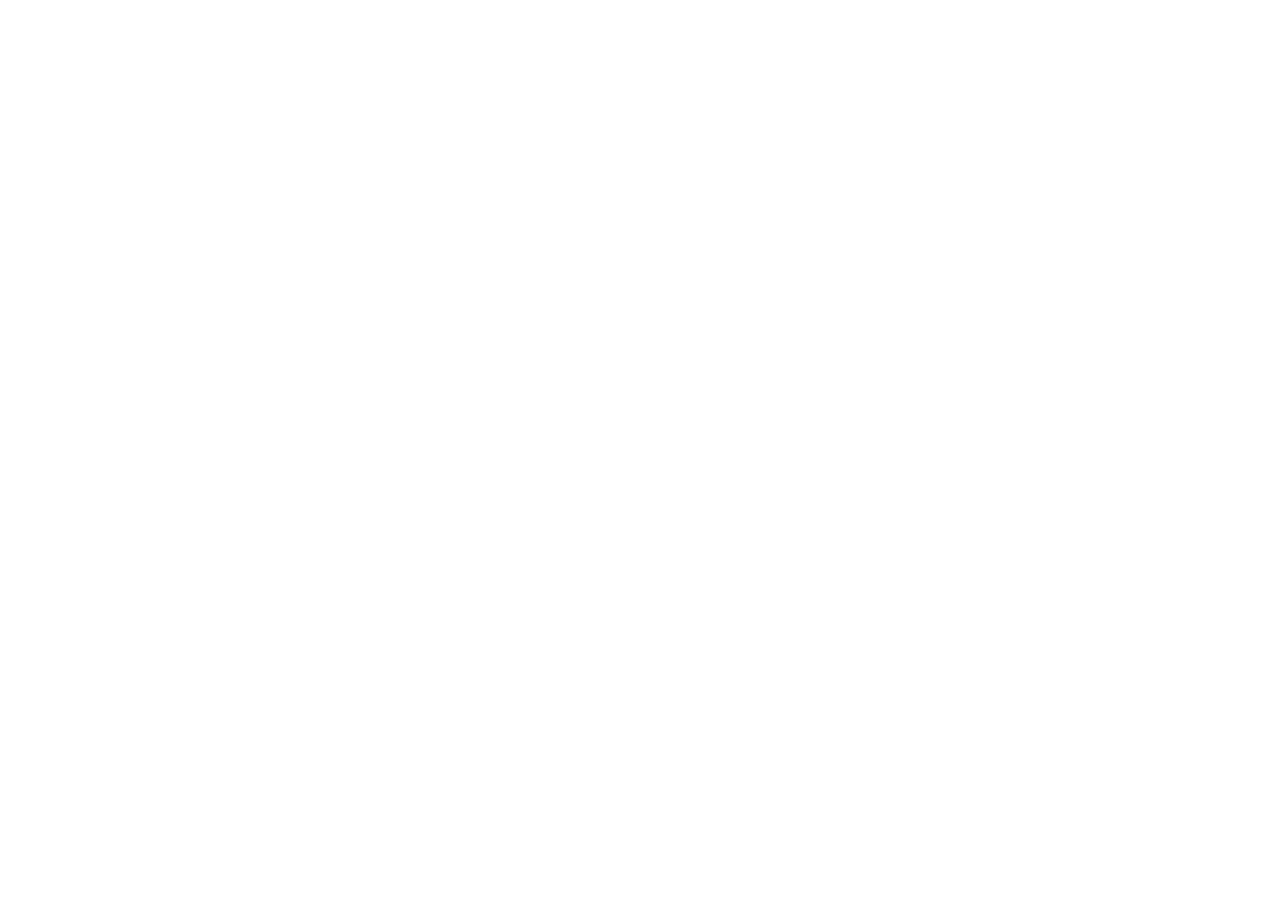
==== docs/index.html @ 14ac7350 "yes" ====
<!DOCTYPE html><html lang="en"><head><link rel="preconnect" href="https://fonts.gstatic.com" crossorigin="">
  <meta charset="utf-8">
  <title>Portfolio</title>
  <base href="/">
  <meta name="viewport" content="width=device-width, initial-scale=1">
  <link rel="icon" type="image/x-icon" href="favicon.ico">
  <style type="text/css">@font-face{font-family:'Poppins';font-style:italic;font-weight:100;font-display:swap;src:url(https://fonts.gstatic.com/s/poppins/v20/pxiAyp8kv8JHgFVrJJLmE0tDMPKhSkFEkm8.woff2) format('woff2');unicode-range:U+0900-097F, U+1CD0-1CF6, U+1CF8-1CF9, U+200C-200D, U+20A8, U+20B9, U+25CC, U+A830-A839, U+A8E0-A8FB;}@font-face{font-family:'Poppins';font-style:italic;font-weight:100;font-display:swap;src:url(https://fonts.gstatic.com/s/poppins/v20/pxiAyp8kv8JHgFVrJJLmE0tMMPKhSkFEkm8.woff2) format('woff2');unicode-range:U+0100-024F, U+0259, U+1E00-1EFF, U+2020, U+20A0-20AB, U+20AD-20CF, U+2113, U+2C60-2C7F, U+A720-A7FF;}@font-face{font-family:'Poppins';font-style:italic;font-weight:100;font-display:swap;src:url(https://fonts.gstatic.com/s/poppins/v20/pxiAyp8kv8JHgFVrJJLmE0tCMPKhSkFE.woff2) format('woff2');unicode-range:U+0000-00FF, U+0131, U+0152-0153, U+02BB-02BC, U+02C6, U+02DA, U+02DC, U+2000-206F, U+2074, U+20AC, U+2122, U+2191, U+2193, U+2212, U+2215, U+FEFF, U+FFFD;}@font-face{font-family:'Poppins';font-style:italic;font-weight:200;font-display:swap;src:url(https://fonts.gstatic.com/s/poppins/v20/pxiDyp8kv8JHgFVrJJLmv1pVFteOYktMqlap.woff2) format('woff2');unicode-range:U+0900-097F, U+1CD0-1CF6, U+1CF8-1CF9, U+200C-200D, U+20A8, U+20B9, U+25CC, U+A830-A839, U+A8E0-A8FB;}@font-face{font-family:'Poppins';font-style:italic;font-weight:200;font-display:swap;src:url(https://fonts.gstatic.com/s/poppins/v20/pxiDyp8kv8JHgFVrJJLmv1pVGdeOYktMqlap.woff2) format('woff2');unicode-range:U+0100-024F, U+0259, U+1E00-1EFF, U+2020, U+20A0-20AB, U+20AD-20CF, U+2113, U+2C60-2C7F, U+A720-A7FF;}@font-face{font-family:'Poppins';font-style:italic;font-weight:200;font-display:swap;src:url(https://fonts.gstatic.com/s/poppins/v20/pxiDyp8kv8JHgFVrJJLmv1pVF9eOYktMqg.woff2) format('woff2');unicode-range:U+0000-00FF, U+0131, U+0152-0153, U+02BB-02BC, U+02C6, U+02DA, U+02DC, U+2000-206F, U+2074, U+20AC, U+2122, U+2191, U+2193, U+2212, U+2215, U+FEFF, U+FFFD;}@font-face{font-family:'Poppins';font-style:italic;font-weight:300;font-display:swap;src:url(https://fonts.gstatic.com/s/poppins/v20/pxiDyp8kv8JHgFVrJJLm21lVFteOYktMqlap.woff2) format('woff2');unicode-range:U+0900-097F, U+1CD0-1CF6, U+1CF8-1CF9, U+200C-200D, U+20A8, U+20B9, U+25CC, U+A830-A839, U+A8E0-A8FB;}@font-face{font-family:'Poppins';font-style:italic;font-weight:300;font-display:swap;src:url(https://fonts.gstatic.com/s/poppins/v20/pxiDyp8kv8JHgFVrJJLm21lVGdeOYktMqlap.woff2) format('woff2');unicode-range:U+0100-024F, U+0259, U+1E00-1EFF, U+2020, U+20A0-20AB, U+20AD-20CF, U+2113, U+2C60-2C7F, U+A720-A7FF;}@font-face{font-family:'Poppins';font-style:italic;font-weight:300;font-display:swap;src:url(https://fonts.gstatic.com/s/poppins/v20/pxiDyp8kv8JHgFVrJJLm21lVF9eOYktMqg.woff2) format('woff2');unicode-range:U+0000-00FF, U+0131, U+0152-0153, U+02BB-02BC, U+02C6, U+02DA, U+02DC, U+2000-206F, U+2074, U+20AC, U+2122, U+2191, U+2193, U+2212, U+2215, U+FEFF, U+FFFD;}@font-face{font-family:'Poppins';font-style:italic;font-weight:400;font-display:swap;src:url(https://fonts.gstatic.com/s/poppins/v20/pxiGyp8kv8JHgFVrJJLucXtAOvWDSHFF.woff2) format('woff2');unicode-range:U+0900-097F, U+1CD0-1CF6, U+1CF8-1CF9, U+200C-200D, U+20A8, U+20B9, U+25CC, U+A830-A839, U+A8E0-A8FB;}@font-face{font-family:'Poppins';font-style:italic;font-weight:400;font-display:swap;src:url(https://fonts.gstatic.com/s/poppins/v20/pxiGyp8kv8JHgFVrJJLufntAOvWDSHFF.woff2) format('woff2');unicode-range:U+0100-024F, U+0259, U+1E00-1EFF, U+2020, U+20A0-20AB, U+20AD-20CF, U+2113, U+2C60-2C7F, U+A720-A7FF;}@font-face{font-family:'Poppins';font-style:italic;font-weight:400;font-display:swap;src:url(https://fonts.gstatic.com/s/poppins/v20/pxiGyp8kv8JHgFVrJJLucHtAOvWDSA.woff2) format('woff2');unicode-range:U+0000-00FF, U+0131, U+0152-0153, U+02BB-02BC, U+02C6, U+02DA, U+02DC, U+2000-206F, U+2074, U+20AC, U+2122, U+2191, U+2193, U+2212, U+2215, U+FEFF, U+FFFD;}@font-face{font-family:'Poppins';font-style:italic;font-weight:500;font-display:swap;src:url(https://fonts.gstatic.com/s/poppins/v20/pxiDyp8kv8JHgFVrJJLmg1hVFteOYktMqlap.woff2) format('woff2');unicode-range:U+0900-097F, U+1CD0-1CF6, U+1CF8-1CF9, U+200C-200D, U+20A8, U+20B9, U+25CC, U+A830-A839, U+A8E0-A8FB;}@font-face{font-family:'Poppins';font-style:italic;font-weight:500;font-display:swap;src:url(https://fonts.gstatic.com/s/poppins/v20/pxiDyp8kv8JHgFVrJJLmg1hVGdeOYktMqlap.woff2) format('woff2');unicode-range:U+0100-024F, U+0259, U+1E00-1EFF, U+2020, U+20A0-20AB, U+20AD-20CF, U+2113, U+2C60-2C7F, U+A720-A7FF;}@font-face{font-family:'Poppins';font-style:italic;font-weight:500;font-display:swap;src:url(https://fonts.gstatic.com/s/poppins/v20/pxiDyp8kv8JHgFVrJJLmg1hVF9eOYktMqg.woff2) format('woff2');unicode-range:U+0000-00FF, U+0131, U+0152-0153, U+02BB-02BC, U+02C6, U+02DA, U+02DC, U+2000-206F, U+2074, U+20AC, U+2122, U+2191, U+2193, U+2212, U+2215, U+FEFF, U+FFFD;}@font-face{font-family:'Poppins';font-style:italic;font-weight:600;font-display:swap;src:url(https://fonts.gstatic.com/s/poppins/v20/pxiDyp8kv8JHgFVrJJLmr19VFteOYktMqlap.woff2) format('woff2');unicode-range:U+0900-097F, U+1CD0-1CF6, U+1CF8-1CF9, U+200C-200D, U+20A8, U+20B9, U+25CC, U+A830-A839, U+A8E0-A8FB;}@font-face{font-family:'Poppins';font-style:italic;font-weight:600;font-display:swap;src:url(https://fonts.gstatic.com/s/poppins/v20/pxiDyp8kv8JHgFVrJJLmr19VGdeOYktMqlap.woff2) format('woff2');unicode-range:U+0100-024F, U+0259, U+1E00-1EFF, U+2020, U+20A0-20AB, U+20AD-20CF, U+2113, U+2C60-2C7F, U+A720-A7FF;}@font-face{font-family:'Poppins';font-style:italic;font-weight:600;font-display:swap;src:url(https://fonts.gstatic.com/s/poppins/v20/pxiDyp8kv8JHgFVrJJLmr19VF9eOYktMqg.woff2) format('woff2');unicode-range:U+0000-00FF, U+0131, U+0152-0153, U+02BB-02BC, U+02C6, U+02DA, U+02DC, U+2000-206F, U+2074, U+20AC, U+2122, U+2191, U+2193, U+2212, U+2215, U+FEFF, U+FFFD;}@font-face{font-family:'Poppins';font-style:italic;font-weight:700;font-display:swap;src:url(https://fonts.gstatic.com/s/poppins/v20/pxiDyp8kv8JHgFVrJJLmy15VFteOYktMqlap.woff2) format('woff2');unicode-range:U+0900-097F, U+1CD0-1CF6, U+1CF8-1CF9, U+200C-200D, U+20A8, U+20B9, U+25CC, U+A830-A839, U+A8E0-A8FB;}@font-face{font-family:'Poppins';font-style:italic;font-weight:700;font-display:swap;src:url(https://fonts.gstatic.com/s/poppins/v20/pxiDyp8kv8JHgFVrJJLmy15VGdeOYktMqlap.woff2) format('woff2');unicode-range:U+0100-024F, U+0259, U+1E00-1EFF, U+2020, U+20A0-20AB, U+20AD-20CF, U+2113, U+2C60-2C7F, U+A720-A7FF;}@font-face{font-family:'Poppins';font-style:italic;font-weight:700;font-display:swap;src:url(https://fonts.gstatic.com/s/poppins/v20/pxiDyp8kv8JHgFVrJJLmy15VF9eOYktMqg.woff2) format('woff2');unicode-range:U+0000-00FF, U+0131, U+0152-0153, U+02BB-02BC, U+02C6, U+02DA, U+02DC, U+2000-206F, U+2074, U+20AC, U+2122, U+2191, U+2193, U+2212, U+2215, U+FEFF, U+FFFD;}@font-face{font-family:'Poppins';font-style:italic;font-weight:800;font-display:swap;src:url(https://fonts.gstatic.com/s/poppins/v20/pxiDyp8kv8JHgFVrJJLm111VFteOYktMqlap.woff2) format('woff2');unicode-range:U+0900-097F, U+1CD0-1CF6, U+1CF8-1CF9, U+200C-200D, U+20A8, U+20B9, U+25CC, U+A830-A839, U+A8E0-A8FB;}@font-face{font-family:'Poppins';font-style:italic;font-weight:800;font-display:swap;src:url(https://fonts.gstatic.com/s/poppins/v20/pxiDyp8kv8JHgFVrJJLm111VGdeOYktMqlap.woff2) format('woff2');unicode-range:U+0100-024F, U+0259, U+1E00-1EFF, U+2020, U+20A0-20AB, U+20AD-20CF, U+2113, U+2C60-2C7F, U+A720-A7FF;}@font-face{font-family:'Poppins';font-style:italic;font-weight:800;font-display:swap;src:url(https://fonts.gstatic.com/s/poppins/v20/pxiDyp8kv8JHgFVrJJLm111VF9eOYktMqg.woff2) format('woff2');unicode-range:U+0000-00FF, U+0131, U+0152-0153, U+02BB-02BC, U+02C6, U+02DA, U+02DC, U+2000-206F, U+2074, U+20AC, U+2122, U+2191, U+2193, U+2212, U+2215, U+FEFF, U+FFFD;}@font-face{font-family:'Poppins';font-style:italic;font-weight:900;font-display:swap;src:url(https://fonts.gstatic.com/s/poppins/v20/pxiDyp8kv8JHgFVrJJLm81xVFteOYktMqlap.woff2) format('woff2');unicode-range:U+0900-097F, U+1CD0-1CF6, U+1CF8-1CF9, U+200C-200D, U+20A8, U+20B9, U+25CC, U+A830-A839, U+A8E0-A8FB;}@font-face{font-family:'Poppins';font-style:italic;font-weight:900;font-display:swap;src:url(https://fonts.gstatic.com/s/poppins/v20/pxiDyp8kv8JHgFVrJJLm81xVGdeOYktMqlap.woff2) format('woff2');unicode-range:U+0100-024F, U+0259, U+1E00-1EFF, U+2020, U+20A0-20AB, U+20AD-20CF, U+2113, U+2C60-2C7F, U+A720-A7FF;}@font-face{font-family:'Poppins';font-style:italic;font-weight:900;font-display:swap;src:url(https://fonts.gstatic.com/s/poppins/v20/pxiDyp8kv8JHgFVrJJLm81xVF9eOYktMqg.woff2) format('woff2');unicode-range:U+0000-00FF, U+0131, U+0152-0153, U+02BB-02BC, U+02C6, U+02DA, U+02DC, U+2000-206F, U+2074, U+20AC, U+2122, U+2191, U+2193, U+2212, U+2215, U+FEFF, U+FFFD;}@font-face{font-family:'Poppins';font-style:normal;font-weight:100;font-display:swap;src:url(https://fonts.gstatic.com/s/poppins/v20/pxiGyp8kv8JHgFVrLPTucXtAOvWDSHFF.woff2) format('woff2');unicode-range:U+0900-097F, U+1CD0-1CF6, U+1CF8-1CF9, U+200C-200D, U+20A8, U+20B9, U+25CC, U+A830-A839, U+A8E0-A8FB;}@font-face{font-family:'Poppins';font-style:normal;font-weight:100;font-display:swap;src:url(https://fonts.gstatic.com/s/poppins/v20/pxiGyp8kv8JHgFVrLPTufntAOvWDSHFF.woff2) format('woff2');unicode-range:U+0100-024F, U+0259, U+1E00-1EFF, U+2020, U+20A0-20AB, U+20AD-20CF, U+2113, U+2C60-2C7F, U+A720-A7FF;}@font-face{font-family:'Poppins';font-style:normal;font-weight:100;font-display:swap;src:url(https://fonts.gstatic.com/s/poppins/v20/pxiGyp8kv8JHgFVrLPTucHtAOvWDSA.woff2) format('woff2');unicode-range:U+0000-00FF, U+0131, U+0152-0153, U+02BB-02BC, U+02C6, U+02DA, U+02DC, U+2000-206F, U+2074, U+20AC, U+2122, U+2191, U+2193, U+2212, U+2215, U+FEFF, U+FFFD;}@font-face{font-family:'Poppins';font-style:normal;font-weight:200;font-display:swap;src:url(https://fonts.gstatic.com/s/poppins/v20/pxiByp8kv8JHgFVrLFj_Z11lFd2JQEl8qw.woff2) format('woff2');unicode-range:U+0900-097F, U+1CD0-1CF6, U+1CF8-1CF9, U+200C-200D, U+20A8, U+20B9, U+25CC, U+A830-A839, U+A8E0-A8FB;}@font-face{font-family:'Poppins';font-style:normal;font-weight:200;font-display:swap;src:url(https://fonts.gstatic.com/s/poppins/v20/pxiByp8kv8JHgFVrLFj_Z1JlFd2JQEl8qw.woff2) format('woff2');unicode-range:U+0100-024F, U+0259, U+1E00-1EFF, U+2020, U+20A0-20AB, U+20AD-20CF, U+2113, U+2C60-2C7F, U+A720-A7FF;}@font-face{font-family:'Poppins';font-style:normal;font-weight:200;font-display:swap;src:url(https://fonts.gstatic.com/s/poppins/v20/pxiByp8kv8JHgFVrLFj_Z1xlFd2JQEk.woff2) format('woff2');unicode-range:U+0000-00FF, U+0131, U+0152-0153, U+02BB-02BC, U+02C6, U+02DA, U+02DC, U+2000-206F, U+2074, U+20AC, U+2122, U+2191, U+2193, U+2212, U+2215, U+FEFF, U+FFFD;}@font-face{font-family:'Poppins';font-style:normal;font-weight:300;font-display:swap;src:url(https://fonts.gstatic.com/s/poppins/v20/pxiByp8kv8JHgFVrLDz8Z11lFd2JQEl8qw.woff2) format('woff2');unicode-range:U+0900-097F, U+1CD0-1CF6, U+1CF8-1CF9, U+200C-200D, U+20A8, U+20B9, U+25CC, U+A830-A839, U+A8E0-A8FB;}@font-face{font-family:'Poppins';font-style:normal;font-weight:300;font-display:swap;src:url(https://fonts.gstatic.com/s/poppins/v20/pxiByp8kv8JHgFVrLDz8Z1JlFd2JQEl8qw.woff2) format('woff2');unicode-range:U+0100-024F, U+0259, U+1E00-1EFF, U+2020, U+20A0-20AB, U+20AD-20CF, U+2113, U+2C60-2C7F, U+A720-A7FF;}@font-face{font-family:'Poppins';font-style:normal;font-weight:300;font-display:swap;src:url(https://fonts.gstatic.com/s/poppins/v20/pxiByp8kv8JHgFVrLDz8Z1xlFd2JQEk.woff2) format('woff2');unicode-range:U+0000-00FF, U+0131, U+0152-0153, U+02BB-02BC, U+02C6, U+02DA, U+02DC, U+2000-206F, U+2074, U+20AC, U+2122, U+2191, U+2193, U+2212, U+2215, U+FEFF, U+FFFD;}@font-face{font-family:'Poppins';font-style:normal;font-weight:400;font-display:swap;src:url(https://fonts.gstatic.com/s/poppins/v20/pxiEyp8kv8JHgFVrJJbecnFHGPezSQ.woff2) format('woff2');unicode-range:U+0900-097F, U+1CD0-1CF6, U+1CF8-1CF9, U+200C-200D, U+20A8, U+20B9, U+25CC, U+A830-A839, U+A8E0-A8FB;}@font-face{font-family:'Poppins';font-style:normal;font-weight:400;font-display:swap;src:url(https://fonts.gstatic.com/s/poppins/v20/pxiEyp8kv8JHgFVrJJnecnFHGPezSQ.woff2) format('woff2');unicode-range:U+0100-024F, U+0259, U+1E00-1EFF, U+2020, U+20A0-20AB, U+20AD-20CF, U+2113, U+2C60-2C7F, U+A720-A7FF;}@font-face{font-family:'Poppins';font-style:normal;font-weight:400;font-display:swap;src:url(https://fonts.gstatic.com/s/poppins/v20/pxiEyp8kv8JHgFVrJJfecnFHGPc.woff2) format('woff2');unicode-range:U+0000-00FF, U+0131, U+0152-0153, U+02BB-02BC, U+02C6, U+02DA, U+02DC, U+2000-206F, U+2074, U+20AC, U+2122, U+2191, U+2193, U+2212, U+2215, U+FEFF, U+FFFD;}@font-face{font-family:'Poppins';font-style:normal;font-weight:500;font-display:swap;src:url(https://fonts.gstatic.com/s/poppins/v20/pxiByp8kv8JHgFVrLGT9Z11lFd2JQEl8qw.woff2) format('woff2');unicode-range:U+0900-097F, U+1CD0-1CF6, U+1CF8-1CF9, U+200C-200D, U+20A8, U+20B9, U+25CC, U+A830-A839, U+A8E0-A8FB;}@font-face{font-family:'Poppins';font-style:normal;font-weight:500;font-display:swap;src:url(https://fonts.gstatic.com/s/poppins/v20/pxiByp8kv8JHgFVrLGT9Z1JlFd2JQEl8qw.woff2) format('woff2');unicode-range:U+0100-024F, U+0259, U+1E00-1EFF, U+2020, U+20A0-20AB, U+20AD-20CF, U+2113, U+2C60-2C7F, U+A720-A7FF;}@font-face{font-family:'Poppins';font-style:normal;font-weight:500;font-display:swap;src:url(https://fonts.gstatic.com/s/poppins/v20/pxiByp8kv8JHgFVrLGT9Z1xlFd2JQEk.woff2) format('woff2');unicode-range:U+0000-00FF, U+0131, U+0152-0153, U+02BB-02BC, U+02C6, U+02DA, U+02DC, U+2000-206F, U+2074, U+20AC, U+2122, U+2191, U+2193, U+2212, U+2215, U+FEFF, U+FFFD;}@font-face{font-family:'Poppins';font-style:normal;font-weight:600;font-display:swap;src:url(https://fonts.gstatic.com/s/poppins/v20/pxiByp8kv8JHgFVrLEj6Z11lFd2JQEl8qw.woff2) format('woff2');unicode-range:U+0900-097F, U+1CD0-1CF6, U+1CF8-1CF9, U+200C-200D, U+20A8, U+20B9, U+25CC, U+A830-A839, U+A8E0-A8FB;}@font-face{font-family:'Poppins';font-style:normal;font-weight:600;font-display:swap;src:url(https://fonts.gstatic.com/s/poppins/v20/pxiByp8kv8JHgFVrLEj6Z1JlFd2JQEl8qw.woff2) format('woff2');unicode-range:U+0100-024F, U+0259, U+1E00-1EFF, U+2020, U+20A0-20AB, U+20AD-20CF, U+2113, U+2C60-2C7F, U+A720-A7FF;}@font-face{font-family:'Poppins';font-style:normal;font-weight:600;font-display:swap;src:url(https://fonts.gstatic.com/s/poppins/v20/pxiByp8kv8JHgFVrLEj6Z1xlFd2JQEk.woff2) format('woff2');unicode-range:U+0000-00FF, U+0131, U+0152-0153, U+02BB-02BC, U+02C6, U+02DA, U+02DC, U+2000-206F, U+2074, U+20AC, U+2122, U+2191, U+2193, U+2212, U+2215, U+FEFF, U+FFFD;}@font-face{font-family:'Poppins';font-style:normal;font-weight:700;font-display:swap;src:url(https://fonts.gstatic.com/s/poppins/v20/pxiByp8kv8JHgFVrLCz7Z11lFd2JQEl8qw.woff2) format('woff2');unicode-range:U+0900-097F, U+1CD0-1CF6, U+1CF8-1CF9, U+200C-200D, U+20A8, U+20B9, U+25CC, U+A830-A839, U+A8E0-A8FB;}@font-face{font-family:'Poppins';font-style:normal;font-weight:700;font-display:swap;src:url(https://fonts.gstatic.com/s/poppins/v20/pxiByp8kv8JHgFVrLCz7Z1JlFd2JQEl8qw.woff2) format('woff2');unicode-range:U+0100-024F, U+0259, U+1E00-1EFF, U+2020, U+20A0-20AB, U+20AD-20CF, U+2113, U+2C60-2C7F, U+A720-A7FF;}@font-face{font-family:'Poppins';font-style:normal;font-weight:700;font-display:swap;src:url(https://fonts.gstatic.com/s/poppins/v20/pxiByp8kv8JHgFVrLCz7Z1xlFd2JQEk.woff2) format('woff2');unicode-range:U+0000-00FF, U+0131, U+0152-0153, U+02BB-02BC, U+02C6, U+02DA, U+02DC, U+2000-206F, U+2074, U+20AC, U+2122, U+2191, U+2193, U+2212, U+2215, U+FEFF, U+FFFD;}@font-face{font-family:'Poppins';font-style:normal;font-weight:800;font-display:swap;src:url(https://fonts.gstatic.com/s/poppins/v20/pxiByp8kv8JHgFVrLDD4Z11lFd2JQEl8qw.woff2) format('woff2');unicode-range:U+0900-097F, U+1CD0-1CF6, U+1CF8-1CF9, U+200C-200D, U+20A8, U+20B9, U+25CC, U+A830-A839, U+A8E0-A8FB;}@font-face{font-family:'Poppins';font-style:normal;font-weight:800;font-display:swap;src:url(https://fonts.gstatic.com/s/poppins/v20/pxiByp8kv8JHgFVrLDD4Z1JlFd2JQEl8qw.woff2) format('woff2');unicode-range:U+0100-024F, U+0259, U+1E00-1EFF, U+2020, U+20A0-20AB, U+20AD-20CF, U+2113, U+2C60-2C7F, U+A720-A7FF;}@font-face{font-family:'Poppins';font-style:normal;font-weight:800;font-display:swap;src:url(https://fonts.gstatic.com/s/poppins/v20/pxiByp8kv8JHgFVrLDD4Z1xlFd2JQEk.woff2) format('woff2');unicode-range:U+0000-00FF, U+0131, U+0152-0153, U+02BB-02BC, U+02C6, U+02DA, U+02DC, U+2000-206F, U+2074, U+20AC, U+2122, U+2191, U+2193, U+2212, U+2215, U+FEFF, U+FFFD;}@font-face{font-family:'Poppins';font-style:normal;font-weight:900;font-display:swap;src:url(https://fonts.gstatic.com/s/poppins/v20/pxiByp8kv8JHgFVrLBT5Z11lFd2JQEl8qw.woff2) format('woff2');unicode-range:U+0900-097F, U+1CD0-1CF6, U+1CF8-1CF9, U+200C-200D, U+20A8, U+20B9, U+25CC, U+A830-A839, U+A8E0-A8FB;}@font-face{font-family:'Poppins';font-style:normal;font-weight:900;font-display:swap;src:url(https://fonts.gstatic.com/s/poppins/v20/pxiByp8kv8JHgFVrLBT5Z1JlFd2JQEl8qw.woff2) format('woff2');unicode-range:U+0100-024F, U+0259, U+1E00-1EFF, U+2020, U+20A0-20AB, U+20AD-20CF, U+2113, U+2C60-2C7F, U+A720-A7FF;}@font-face{font-family:'Poppins';font-style:normal;font-weight:900;font-display:swap;src:url(https://fonts.gstatic.com/s/poppins/v20/pxiByp8kv8JHgFVrLBT5Z1xlFd2JQEk.woff2) format('woff2');unicode-range:U+0000-00FF, U+0131, U+0152-0153, U+02BB-02BC, U+02C6, U+02DA, U+02DC, U+2000-206F, U+2074, U+20AC, U+2122, U+2191, U+2193, U+2212, U+2215, U+FEFF, U+FFFD;}@font-face{font-family:'Roboto Condensed';font-style:italic;font-weight:300;font-display:swap;src:url(https://fonts.gstatic.com/s/robotocondensed/v25/ieVg2ZhZI2eCN5jzbjEETS9weq8-19eDpCEoYNNZUSdy4ehI.woff2) format('woff2');unicode-range:U+0460-052F, U+1C80-1C88, U+20B4, U+2DE0-2DFF, U+A640-A69F, U+FE2E-FE2F;}@font-face{font-family:'Roboto Condensed';font-style:italic;font-weight:300;font-display:swap;src:url(https://fonts.gstatic.com/s/robotocondensed/v25/ieVg2ZhZI2eCN5jzbjEETS9weq8-19eDpCEoadNZUSdy4ehI.woff2) format('woff2');unicode-range:U+0301, U+0400-045F, U+0490-0491, U+04B0-04B1, U+2116;}@font-face{font-family:'Roboto Condensed';font-style:italic;font-weight:300;font-display:swap;src:url(https://fonts.gstatic.com/s/robotocondensed/v25/ieVg2ZhZI2eCN5jzbjEETS9weq8-19eDpCEoYdNZUSdy4ehI.woff2) format('woff2');unicode-range:U+1F00-1FFF;}@font-face{font-family:'Roboto Condensed';font-style:italic;font-weight:300;font-display:swap;src:url(https://fonts.gstatic.com/s/robotocondensed/v25/ieVg2ZhZI2eCN5jzbjEETS9weq8-19eDpCEobtNZUSdy4ehI.woff2) format('woff2');unicode-range:U+0370-03FF;}@font-face{font-family:'Roboto Condensed';font-style:italic;font-weight:300;font-display:swap;src:url(https://fonts.gstatic.com/s/robotocondensed/v25/ieVg2ZhZI2eCN5jzbjEETS9weq8-19eDpCEoYtNZUSdy4ehI.woff2) format('woff2');unicode-range:U+0102-0103, U+0110-0111, U+0128-0129, U+0168-0169, U+01A0-01A1, U+01AF-01B0, U+1EA0-1EF9, U+20AB;}@font-face{font-family:'Roboto Condensed';font-style:italic;font-weight:300;font-display:swap;src:url(https://fonts.gstatic.com/s/robotocondensed/v25/ieVg2ZhZI2eCN5jzbjEETS9weq8-19eDpCEoY9NZUSdy4ehI.woff2) format('woff2');unicode-range:U+0100-024F, U+0259, U+1E00-1EFF, U+2020, U+20A0-20AB, U+20AD-20CF, U+2113, U+2C60-2C7F, U+A720-A7FF;}@font-face{font-family:'Roboto Condensed';font-style:italic;font-weight:300;font-display:swap;src:url(https://fonts.gstatic.com/s/robotocondensed/v25/ieVg2ZhZI2eCN5jzbjEETS9weq8-19eDpCEobdNZUSdy4Q.woff2) format('woff2');unicode-range:U+0000-00FF, U+0131, U+0152-0153, U+02BB-02BC, U+02C6, U+02DA, U+02DC, U+2000-206F, U+2074, U+20AC, U+2122, U+2191, U+2193, U+2212, U+2215, U+FEFF, U+FFFD;}@font-face{font-family:'Roboto Condensed';font-style:italic;font-weight:400;font-display:swap;src:url(https://fonts.gstatic.com/s/robotocondensed/v25/ieVj2ZhZI2eCN5jzbjEETS9weq8-19eLAgM9QPFUex17.woff2) format('woff2');unicode-range:U+0460-052F, U+1C80-1C88, U+20B4, U+2DE0-2DFF, U+A640-A69F, U+FE2E-FE2F;}@font-face{font-family:'Roboto Condensed';font-style:italic;font-weight:400;font-display:swap;src:url(https://fonts.gstatic.com/s/robotocondensed/v25/ieVj2ZhZI2eCN5jzbjEETS9weq8-19eLCwM9QPFUex17.woff2) format('woff2');unicode-range:U+0301, U+0400-045F, U+0490-0491, U+04B0-04B1, U+2116;}@font-face{font-family:'Roboto Condensed';font-style:italic;font-weight:400;font-display:swap;src:url(https://fonts.gstatic.com/s/robotocondensed/v25/ieVj2ZhZI2eCN5jzbjEETS9weq8-19eLAwM9QPFUex17.woff2) format('woff2');unicode-range:U+1F00-1FFF;}@font-face{font-family:'Roboto Condensed';font-style:italic;font-weight:400;font-display:swap;src:url(https://fonts.gstatic.com/s/robotocondensed/v25/ieVj2ZhZI2eCN5jzbjEETS9weq8-19eLDAM9QPFUex17.woff2) format('woff2');unicode-range:U+0370-03FF;}@font-face{font-family:'Roboto Condensed';font-style:italic;font-weight:400;font-display:swap;src:url(https://fonts.gstatic.com/s/robotocondensed/v25/ieVj2ZhZI2eCN5jzbjEETS9weq8-19eLAAM9QPFUex17.woff2) format('woff2');unicode-range:U+0102-0103, U+0110-0111, U+0128-0129, U+0168-0169, U+01A0-01A1, U+01AF-01B0, U+1EA0-1EF9, U+20AB;}@font-face{font-family:'Roboto Condensed';font-style:italic;font-weight:400;font-display:swap;src:url(https://fonts.gstatic.com/s/robotocondensed/v25/ieVj2ZhZI2eCN5jzbjEETS9weq8-19eLAQM9QPFUex17.woff2) format('woff2');unicode-range:U+0100-024F, U+0259, U+1E00-1EFF, U+2020, U+20A0-20AB, U+20AD-20CF, U+2113, U+2C60-2C7F, U+A720-A7FF;}@font-face{font-family:'Roboto Condensed';font-style:italic;font-weight:400;font-display:swap;src:url(https://fonts.gstatic.com/s/robotocondensed/v25/ieVj2ZhZI2eCN5jzbjEETS9weq8-19eLDwM9QPFUew.woff2) format('woff2');unicode-range:U+0000-00FF, U+0131, U+0152-0153, U+02BB-02BC, U+02C6, U+02DA, U+02DC, U+2000-206F, U+2074, U+20AC, U+2122, U+2191, U+2193, U+2212, U+2215, U+FEFF, U+FFFD;}@font-face{font-family:'Roboto Condensed';font-style:italic;font-weight:700;font-display:swap;src:url(https://fonts.gstatic.com/s/robotocondensed/v25/ieVg2ZhZI2eCN5jzbjEETS9weq8-19eDtCYoYNNZUSdy4ehI.woff2) format('woff2');unicode-range:U+0460-052F, U+1C80-1C88, U+20B4, U+2DE0-2DFF, U+A640-A69F, U+FE2E-FE2F;}@font-face{font-family:'Roboto Condensed';font-style:italic;font-weight:700;font-display:swap;src:url(https://fonts.gstatic.com/s/robotocondensed/v25/ieVg2ZhZI2eCN5jzbjEETS9weq8-19eDtCYoadNZUSdy4ehI.woff2) format('woff2');unicode-range:U+0301, U+0400-045F, U+0490-0491, U+04B0-04B1, U+2116;}@font-face{font-family:'Roboto Condensed';font-style:italic;font-weight:700;font-display:swap;src:url(https://fonts.gstatic.com/s/robotocondensed/v25/ieVg2ZhZI2eCN5jzbjEETS9weq8-19eDtCYoYdNZUSdy4ehI.woff2) format('woff2');unicode-range:U+1F00-1FFF;}@font-face{font-family:'Roboto Condensed';font-style:italic;font-weight:700;font-display:swap;src:url(https://fonts.gstatic.com/s/robotocondensed/v25/ieVg2ZhZI2eCN5jzbjEETS9weq8-19eDtCYobtNZUSdy4ehI.woff2) format('woff2');unicode-range:U+0370-03FF;}@font-face{font-family:'Roboto Condensed';font-style:italic;font-weight:700;font-display:swap;src:url(https://fonts.gstatic.com/s/robotocondensed/v25/ieVg2ZhZI2eCN5jzbjEETS9weq8-19eDtCYoYtNZUSdy4ehI.woff2) format('woff2');unicode-range:U+0102-0103, U+0110-0111, U+0128-0129, U+0168-0169, U+01A0-01A1, U+01AF-01B0, U+1EA0-1EF9, U+20AB;}@font-face{font-family:'Roboto Condensed';font-style:italic;font-weight:700;font-display:swap;src:url(https://fonts.gstatic.com/s/robotocondensed/v25/ieVg2ZhZI2eCN5jzbjEETS9weq8-19eDtCYoY9NZUSdy4ehI.woff2) format('woff2');unicode-range:U+0100-024F, U+0259, U+1E00-1EFF, U+2020, U+20A0-20AB, U+20AD-20CF, U+2113, U+2C60-2C7F, U+A720-A7FF;}@font-face{font-family:'Roboto Condensed';font-style:italic;font-weight:700;font-display:swap;src:url(https://fonts.gstatic.com/s/robotocondensed/v25/ieVg2ZhZI2eCN5jzbjEETS9weq8-19eDtCYobdNZUSdy4Q.woff2) format('woff2');unicode-range:U+0000-00FF, U+0131, U+0152-0153, U+02BB-02BC, U+02C6, U+02DA, U+02DC, U+2000-206F, U+2074, U+20AC, U+2122, U+2191, U+2193, U+2212, U+2215, U+FEFF, U+FFFD;}@font-face{font-family:'Roboto Condensed';font-style:normal;font-weight:300;font-display:swap;src:url(https://fonts.gstatic.com/s/robotocondensed/v25/ieVi2ZhZI2eCN5jzbjEETS9weq8-33mZGCkYb9lecyVC4A.woff2) format('woff2');unicode-range:U+0460-052F, U+1C80-1C88, U+20B4, U+2DE0-2DFF, U+A640-A69F, U+FE2E-FE2F;}@font-face{font-family:'Roboto Condensed';font-style:normal;font-weight:300;font-display:swap;src:url(https://fonts.gstatic.com/s/robotocondensed/v25/ieVi2ZhZI2eCN5jzbjEETS9weq8-33mZGCAYb9lecyVC4A.woff2) format('woff2');unicode-range:U+0301, U+0400-045F, U+0490-0491, U+04B0-04B1, U+2116;}@font-face{font-family:'Roboto Condensed';font-style:normal;font-weight:300;font-display:swap;src:url(https://fonts.gstatic.com/s/robotocondensed/v25/ieVi2ZhZI2eCN5jzbjEETS9weq8-33mZGCgYb9lecyVC4A.woff2) format('woff2');unicode-range:U+1F00-1FFF;}@font-face{font-family:'Roboto Condensed';font-style:normal;font-weight:300;font-display:swap;src:url(https://fonts.gstatic.com/s/robotocondensed/v25/ieVi2ZhZI2eCN5jzbjEETS9weq8-33mZGCcYb9lecyVC4A.woff2) format('woff2');unicode-range:U+0370-03FF;}@font-face{font-family:'Roboto Condensed';font-style:normal;font-weight:300;font-display:swap;src:url(https://fonts.gstatic.com/s/robotocondensed/v25/ieVi2ZhZI2eCN5jzbjEETS9weq8-33mZGCsYb9lecyVC4A.woff2) format('woff2');unicode-range:U+0102-0103, U+0110-0111, U+0128-0129, U+0168-0169, U+01A0-01A1, U+01AF-01B0, U+1EA0-1EF9, U+20AB;}@font-face{font-family:'Roboto Condensed';font-style:normal;font-weight:300;font-display:swap;src:url(https://fonts.gstatic.com/s/robotocondensed/v25/ieVi2ZhZI2eCN5jzbjEETS9weq8-33mZGCoYb9lecyVC4A.woff2) format('woff2');unicode-range:U+0100-024F, U+0259, U+1E00-1EFF, U+2020, U+20A0-20AB, U+20AD-20CF, U+2113, U+2C60-2C7F, U+A720-A7FF;}@font-face{font-family:'Roboto Condensed';font-style:normal;font-weight:300;font-display:swap;src:url(https://fonts.gstatic.com/s/robotocondensed/v25/ieVi2ZhZI2eCN5jzbjEETS9weq8-33mZGCQYb9lecyU.woff2) format('woff2');unicode-range:U+0000-00FF, U+0131, U+0152-0153, U+02BB-02BC, U+02C6, U+02DA, U+02DC, U+2000-206F, U+2074, U+20AC, U+2122, U+2191, U+2193, U+2212, U+2215, U+FEFF, U+FFFD;}@font-face{font-family:'Roboto Condensed';font-style:normal;font-weight:400;font-display:swap;src:url(https://fonts.gstatic.com/s/robotocondensed/v25/ieVl2ZhZI2eCN5jzbjEETS9weq8-19-7DQk6YvNkeg.woff2) format('woff2');unicode-range:U+0460-052F, U+1C80-1C88, U+20B4, U+2DE0-2DFF, U+A640-A69F, U+FE2E-FE2F;}@font-face{font-family:'Roboto Condensed';font-style:normal;font-weight:400;font-display:swap;src:url(https://fonts.gstatic.com/s/robotocondensed/v25/ieVl2ZhZI2eCN5jzbjEETS9weq8-19a7DQk6YvNkeg.woff2) format('woff2');unicode-range:U+0301, U+0400-045F, U+0490-0491, U+04B0-04B1, U+2116;}@font-face{font-family:'Roboto Condensed';font-style:normal;font-weight:400;font-display:swap;src:url(https://fonts.gstatic.com/s/robotocondensed/v25/ieVl2ZhZI2eCN5jzbjEETS9weq8-1967DQk6YvNkeg.woff2) format('woff2');unicode-range:U+1F00-1FFF;}@font-face{font-family:'Roboto Condensed';font-style:normal;font-weight:400;font-display:swap;src:url(https://fonts.gstatic.com/s/robotocondensed/v25/ieVl2ZhZI2eCN5jzbjEETS9weq8-19G7DQk6YvNkeg.woff2) format('woff2');unicode-range:U+0370-03FF;}@font-face{font-family:'Roboto Condensed';font-style:normal;font-weight:400;font-display:swap;src:url(https://fonts.gstatic.com/s/robotocondensed/v25/ieVl2ZhZI2eCN5jzbjEETS9weq8-1927DQk6YvNkeg.woff2) format('woff2');unicode-range:U+0102-0103, U+0110-0111, U+0128-0129, U+0168-0169, U+01A0-01A1, U+01AF-01B0, U+1EA0-1EF9, U+20AB;}@font-face{font-family:'Roboto Condensed';font-style:normal;font-weight:400;font-display:swap;src:url(https://fonts.gstatic.com/s/robotocondensed/v25/ieVl2ZhZI2eCN5jzbjEETS9weq8-19y7DQk6YvNkeg.woff2) format('woff2');unicode-range:U+0100-024F, U+0259, U+1E00-1EFF, U+2020, U+20A0-20AB, U+20AD-20CF, U+2113, U+2C60-2C7F, U+A720-A7FF;}@font-face{font-family:'Roboto Condensed';font-style:normal;font-weight:400;font-display:swap;src:url(https://fonts.gstatic.com/s/robotocondensed/v25/ieVl2ZhZI2eCN5jzbjEETS9weq8-19K7DQk6YvM.woff2) format('woff2');unicode-range:U+0000-00FF, U+0131, U+0152-0153, U+02BB-02BC, U+02C6, U+02DA, U+02DC, U+2000-206F, U+2074, U+20AC, U+2122, U+2191, U+2193, U+2212, U+2215, U+FEFF, U+FFFD;}@font-face{font-family:'Roboto Condensed';font-style:normal;font-weight:700;font-display:swap;src:url(https://fonts.gstatic.com/s/robotocondensed/v25/ieVi2ZhZI2eCN5jzbjEETS9weq8-32meGCkYb9lecyVC4A.woff2) format('woff2');unicode-range:U+0460-052F, U+1C80-1C88, U+20B4, U+2DE0-2DFF, U+A640-A69F, U+FE2E-FE2F;}@font-face{font-family:'Roboto Condensed';font-style:normal;font-weight:700;font-display:swap;src:url(https://fonts.gstatic.com/s/robotocondensed/v25/ieVi2ZhZI2eCN5jzbjEETS9weq8-32meGCAYb9lecyVC4A.woff2) format('woff2');unicode-range:U+0301, U+0400-045F, U+0490-0491, U+04B0-04B1, U+2116;}@font-face{font-family:'Roboto Condensed';font-style:normal;font-weight:700;font-display:swap;src:url(https://fonts.gstatic.com/s/robotocondensed/v25/ieVi2ZhZI2eCN5jzbjEETS9weq8-32meGCgYb9lecyVC4A.woff2) format('woff2');unicode-range:U+1F00-1FFF;}@font-face{font-family:'Roboto Condensed';font-style:normal;font-weight:700;font-display:swap;src:url(https://fonts.gstatic.com/s/robotocondensed/v25/ieVi2ZhZI2eCN5jzbjEETS9weq8-32meGCcYb9lecyVC4A.woff2) format('woff2');unicode-range:U+0370-03FF;}@font-face{font-family:'Roboto Condensed';font-style:normal;font-weight:700;font-display:swap;src:url(https://fonts.gstatic.com/s/robotocondensed/v25/ieVi2ZhZI2eCN5jzbjEETS9weq8-32meGCsYb9lecyVC4A.woff2) format('woff2');unicode-range:U+0102-0103, U+0110-0111, U+0128-0129, U+0168-0169, U+01A0-01A1, U+01AF-01B0, U+1EA0-1EF9, U+20AB;}@font-face{font-family:'Roboto Condensed';font-style:normal;font-weight:700;font-display:swap;src:url(https://fonts.gstatic.com/s/robotocondensed/v25/ieVi2ZhZI2eCN5jzbjEETS9weq8-32meGCoYb9lecyVC4A.woff2) format('woff2');unicode-range:U+0100-024F, U+0259, U+1E00-1EFF, U+2020, U+20A0-20AB, U+20AD-20CF, U+2113, U+2C60-2C7F, U+A720-A7FF;}@font-face{font-family:'Roboto Condensed';font-style:normal;font-weight:700;font-display:swap;src:url(https://fonts.gstatic.com/s/robotocondensed/v25/ieVi2ZhZI2eCN5jzbjEETS9weq8-32meGCQYb9lecyU.woff2) format('woff2');unicode-range:U+0000-00FF, U+0131, U+0152-0153, U+02BB-02BC, U+02C6, U+02DA, U+02DC, U+2000-206F, U+2074, U+20AC, U+2122, U+2191, U+2193, U+2212, U+2215, U+FEFF, U+FFFD;}</style>

  <link href="https://unpkg.com/boxicons@2.1.4/css/boxicons.min.css" rel="stylesheet">
<style>:root{--green:#69F0AE;--green-light:#B9F6CA;--gray-light:#BDBDBD;--dark-gray:#263238;--black:#212121}*{margin:0%;box-sizing:border-box}body{font-family:Roboto Condensed,sans-serif;font-family:Poppins,sans-serif}</style><link rel="stylesheet" href="styles.ae45eec853877c1b.css" media="print" onload="this.media='all'"><noscript><link rel="stylesheet" href="styles.ae45eec853877c1b.css"></noscript></head>
<body>
  <app-root></app-root>
<script src="runtime.4780622838e52590.js" type="module"></script><script src="polyfills.f652d15b03ddfa68.js" type="module"></script><script src="main.1b6859f336e46737.js" type="module"></script>

</body></html>
---- docs/styles.ae45eec853877c1b.css ----
:root{--green: #69F0AE;--green-light: #B9F6CA;--gray-light: #BDBDBD;--dark-gray: #263238;--black: #212121}*{margin:0%;box-sizing:border-box}body{font-family:Roboto Condensed,sans-serif;font-family:Poppins,sans-serif}.container{margin:0 auto;max-width:1500px;outline:0px solid white}h1{padding:1rem 0;text-align:center;letter-spacing:1px;color:var(--dark-gray);outline:1px solid black;font-family:Roboto Condensed,sans-serif}
---- docs/styles.ae45eec853877c1b.css ----
:root{--green: #69F0AE;--green-light: #B9F6CA;--gray-light: #BDBDBD;--dark-gray: #263238;--black: #212121}*{margin:0%;box-sizing:border-box}body{font-family:Roboto Condensed,sans-serif;font-family:Poppins,sans-serif}.container{margin:0 auto;max-width:1500px;outline:0px solid white}h1{padding:1rem 0;text-align:center;letter-spacing:1px;color:var(--dark-gray);outline:1px solid black;font-family:Roboto Condensed,sans-serif}
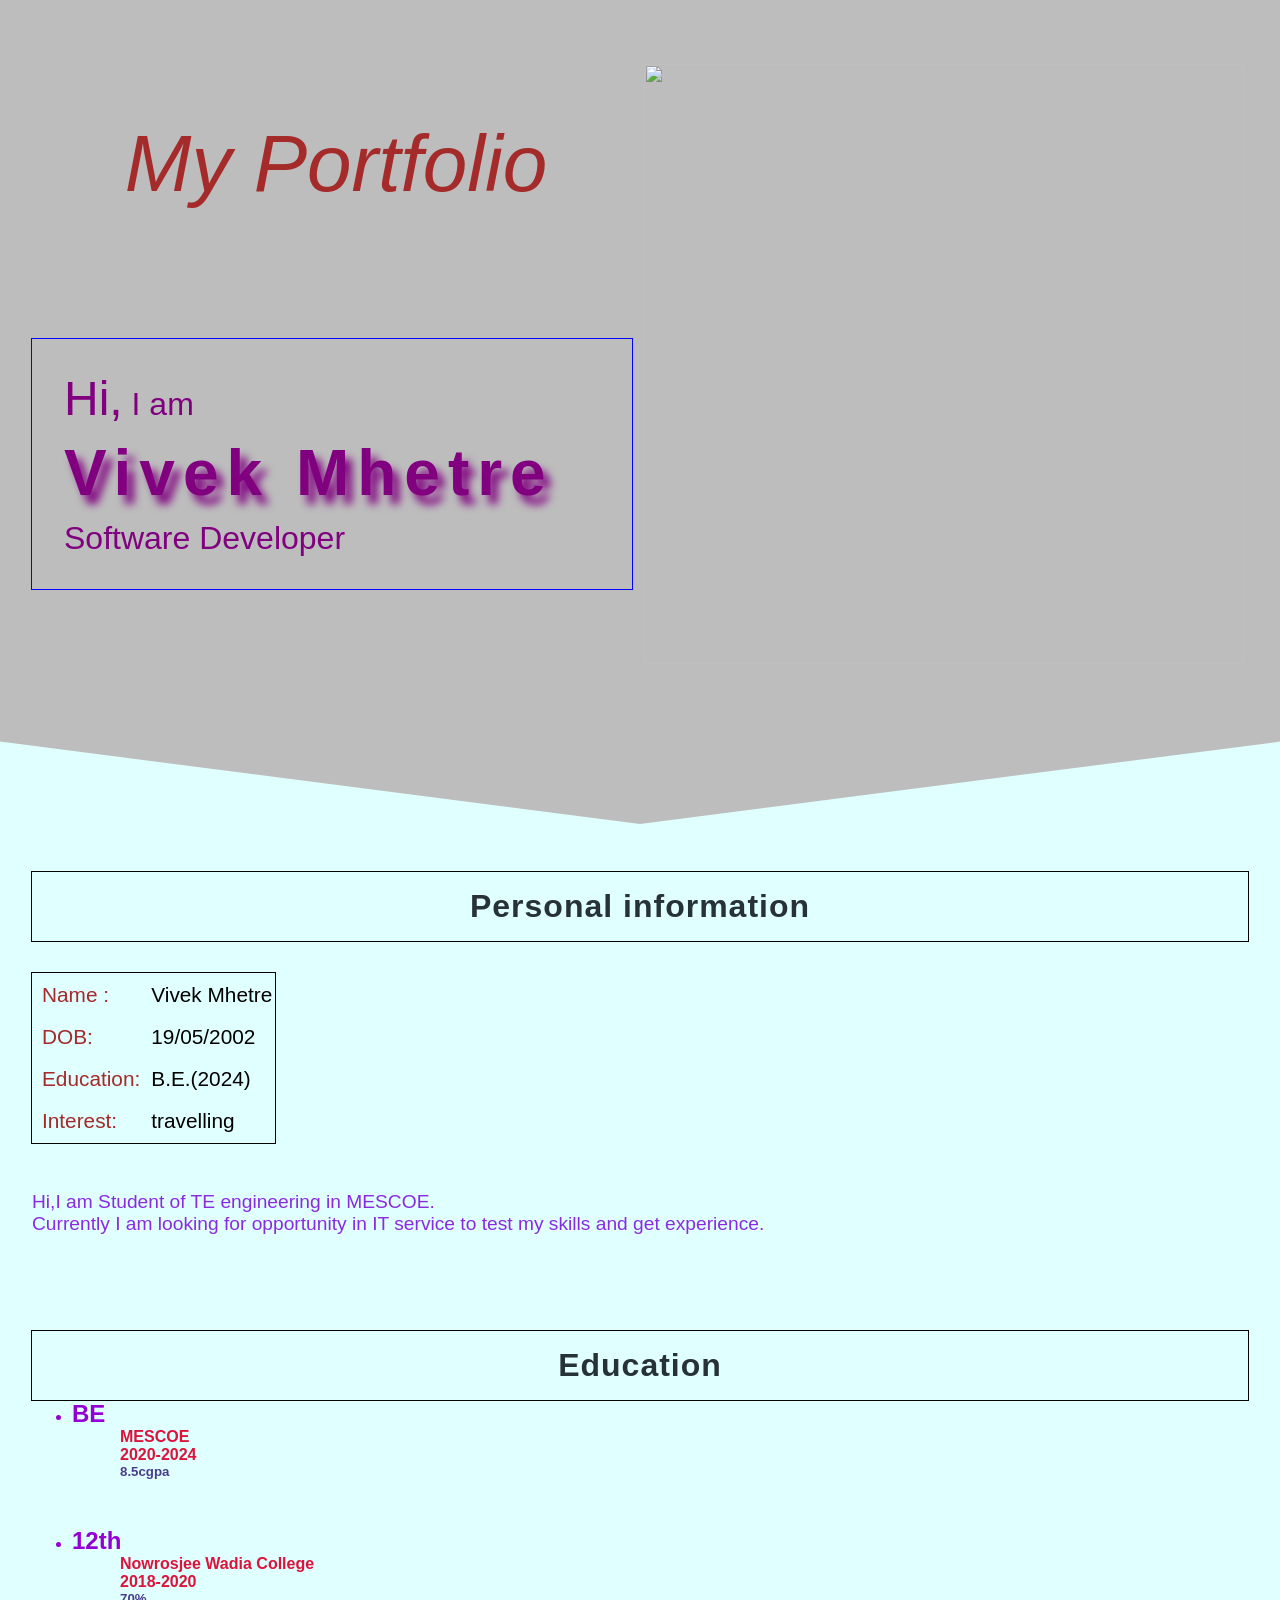
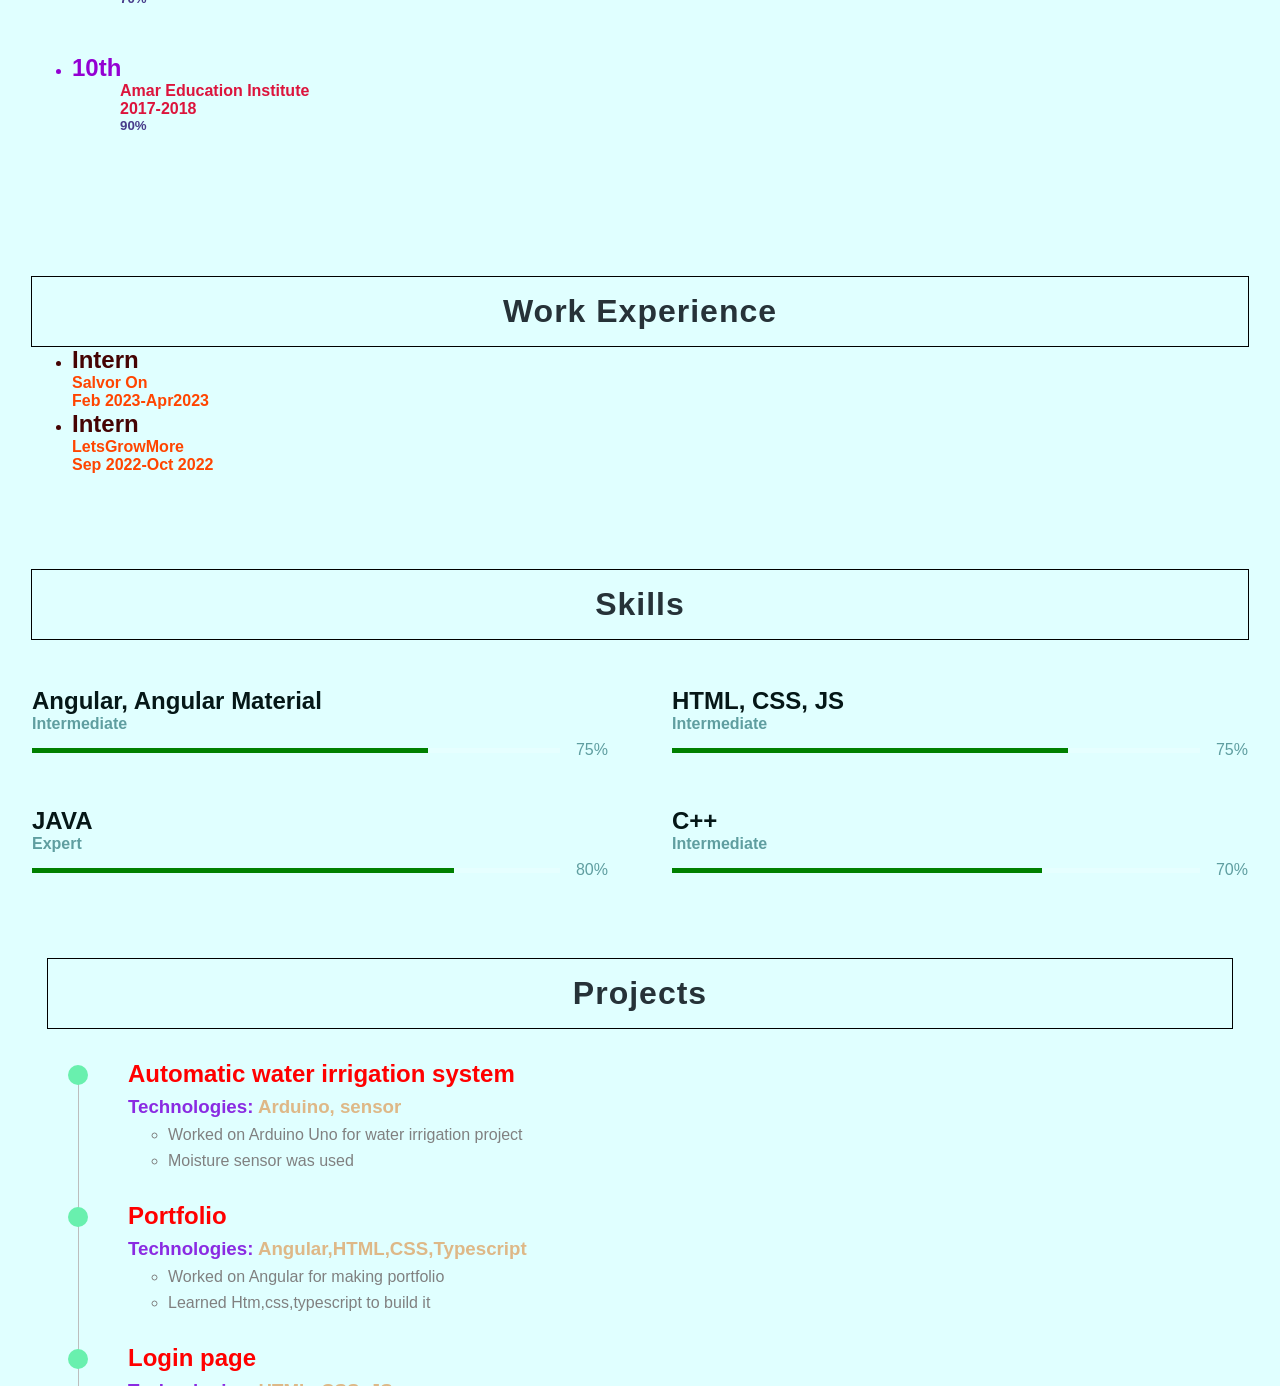
==== commit 478a2c3d: "first commit" ====
--- a/docs/index.html
+++ b/docs/index.html
@@ -1,7 +1,7 @@
 <!DOCTYPE html><html lang="en"><head><link rel="preconnect" href="https://fonts.gstatic.com" crossorigin="">
   <meta charset="utf-8">
   <title>Portfolio</title>
-  <base href="/">
+  <base href="Portfolio1">
   <meta name="viewport" content="width=device-width, initial-scale=1">
   <link rel="icon" type="image/x-icon" href="favicon.ico">
   <style type="text/css">@font-face{font-family:'Poppins';font-style:italic;font-weight:100;font-display:swap;src:url(https://fonts.gstatic.com/s/poppins/v20/pxiAyp8kv8JHgFVrJJLmE0tDMPKhSkFEkm8.woff2) format('woff2');unicode-range:U+0900-097F, U+1CD0-1CF6, U+1CF8-1CF9, U+200C-200D, U+20A8, U+20B9, U+25CC, U+A830-A839, U+A8E0-A8FB;}@font-face{font-family:'Poppins';font-style:italic;font-weight:100;font-display:swap;src:url(https://fonts.gstatic.com/s/poppins/v20/pxiAyp8kv8JHgFVrJJLmE0tMMPKhSkFEkm8.woff2) format('woff2');unicode-range:U+0100-024F, U+0259, U+1E00-1EFF, U+2020, U+20A0-20AB, U+20AD-20CF, U+2113, U+2C60-2C7F, U+A720-A7FF;}@font-face{font-family:'Poppins';font-style:italic;font-weight:100;font-display:swap;src:url(https://fonts.gstatic.com/s/poppins/v20/pxiAyp8kv8JHgFVrJJLmE0tCMPKhSkFE.woff2) format('woff2');unicode-range:U+0000-00FF, U+0131, U+0152-0153, U+02BB-02BC, U+02C6, U+02DA, U+02DC, U+2000-206F, U+2074, U+20AC, U+2122, U+2191, U+2193, U+2212, U+2215, U+FEFF, U+FFFD;}@font-face{font-family:'Poppins';font-style:italic;font-weight:200;font-display:swap;src:url(https://fonts.gstatic.com/s/poppins/v20/pxiDyp8kv8JHgFVrJJLmv1pVFteOYktMqlap.woff2) format('woff2');unicode-range:U+0900-097F, U+1CD0-1CF6, U+1CF8-1CF9, U+200C-200D, U+20A8, U+20B9, U+25CC, U+A830-A839, U+A8E0-A8FB;}@font-face{font-family:'Poppins';font-style:italic;font-weight:200;font-display:swap;src:url(https://fonts.gstatic.com/s/poppins/v20/pxiDyp8kv8JHgFVrJJLmv1pVGdeOYktMqlap.woff2) format('woff2');unicode-range:U+0100-024F, U+0259, U+1E00-1EFF, U+2020, U+20A0-20AB, U+20AD-20CF, U+2113, U+2C60-2C7F, U+A720-A7FF;}@font-face{font-family:'Poppins';font-style:italic;font-weight:200;font-display:swap;src:url(https://fonts.gstatic.com/s/poppins/v20/pxiDyp8kv8JHgFVrJJLmv1pVF9eOYktMqg.woff2) format('woff2');unicode-range:U+0000-00FF, U+0131, U+0152-0153, U+02BB-02BC, U+02C6, U+02DA, U+02DC, U+2000-206F, U+2074, U+20AC, U+2122, U+2191, U+2193, U+2212, U+2215, U+FEFF, U+FFFD;}@font-face{font-family:'Poppins';font-style:italic;font-weight:300;font-display:swap;src:url(https://fonts.gstatic.com/s/poppins/v20/pxiDyp8kv8JHgFVrJJLm21lVFteOYktMqlap.woff2) format('woff2');unicode-range:U+0900-097F, U+1CD0-1CF6, U+1CF8-1CF9, U+200C-200D, U+20A8, U+20B9, U+25CC, U+A830-A839, U+A8E0-A8FB;}@font-face{font-family:'Poppins';font-style:italic;font-weight:300;font-display:swap;src:url(https://fonts.gstatic.com/s/poppins/v20/pxiDyp8kv8JHgFVrJJLm21lVGdeOYktMqlap.woff2) format('woff2');unicode-range:U+0100-024F, U+0259, U+1E00-1EFF, U+2020, U+20A0-20AB, U+20AD-20CF, U+2113, U+2C60-2C7F, U+A720-A7FF;}@font-face{font-family:'Poppins';font-style:italic;font-weight:300;font-display:swap;src:url(https://fonts.gstatic.com/s/poppins/v20/pxiDyp8kv8JHgFVrJJLm21lVF9eOYktMqg.woff2) format('woff2');unicode-range:U+0000-00FF, U+0131, U+0152-0153, U+02BB-02BC, U+02C6, U+02DA, U+02DC, U+2000-206F, U+2074, U+20AC, U+2122, U+2191, U+2193, U+2212, U+2215, U+FEFF, U+FFFD;}@font-face{font-family:'Poppins';font-style:italic;font-weight:400;font-display:swap;src:url(https://fonts.gstatic.com/s/poppins/v20/pxiGyp8kv8JHgFVrJJLucXtAOvWDSHFF.woff2) format('woff2');unicode-range:U+0900-097F, U+1CD0-1CF6, U+1CF8-1CF9, U+200C-200D, U+20A8, U+20B9, U+25CC, U+A830-A839, U+A8E0-A8FB;}@font-face{font-family:'Poppins';font-style:italic;font-weight:400;font-display:swap;src:url(https://fonts.gstatic.com/s/poppins/v20/pxiGyp8kv8JHgFVrJJLufntAOvWDSHFF.woff2) format('woff2');unicode-range:U+0100-024F, U+0259, U+1E00-1EFF, U+2020, U+20A0-20AB, U+20AD-20CF, U+2113, U+2C60-2C7F, U+A720-A7FF;}@font-face{font-family:'Poppins';font-style:italic;font-weight:400;font-display:swap;src:url(https://fonts.gstatic.com/s/poppins/v20/pxiGyp8kv8JHgFVrJJLucHtAOvWDSA.woff2) format('woff2');unicode-range:U+0000-00FF, U+0131, U+0152-0153, U+02BB-02BC, U+02C6, U+02DA, U+02DC, U+2000-206F, U+2074, U+20AC, U+2122, U+2191, U+2193, U+2212, U+2215, U+FEFF, U+FFFD;}@font-face{font-family:'Poppins';font-style:italic;font-weight:500;font-display:swap;src:url(https://fonts.gstatic.com/s/poppins/v20/pxiDyp8kv8JHgFVrJJLmg1hVFteOYktMqlap.woff2) format('woff2');unicode-range:U+0900-097F, U+1CD0-1CF6, U+1CF8-1CF9, U+200C-200D, U+20A8, U+20B9, U+25CC, U+A830-A839, U+A8E0-A8FB;}@font-face{font-family:'Poppins';font-style:italic;font-weight:500;font-display:swap;src:url(https://fonts.gstatic.com/s/poppins/v20/pxiDyp8kv8JHgFVrJJLmg1hVGdeOYktMqlap.woff2) format('woff2');unicode-range:U+0100-024F, U+0259, U+1E00-1EFF, U+2020, U+20A0-20AB, U+20AD-20CF, U+2113, U+2C60-2C7F, U+A720-A7FF;}@font-face{font-family:'Poppins';font-style:italic;font-weight:500;font-display:swap;src:url(https://fonts.gstatic.com/s/poppins/v20/pxiDyp8kv8JHgFVrJJLmg1hVF9eOYktMqg.woff2) format('woff2');unicode-range:U+0000-00FF, U+0131, U+0152-0153, U+02BB-02BC, U+02C6, U+02DA, U+02DC, U+2000-206F, U+2074, U+20AC, U+2122, U+2191, U+2193, U+2212, U+2215, U+FEFF, U+FFFD;}@font-face{font-family:'Poppins';font-style:italic;font-weight:600;font-display:swap;src:url(https://fonts.gstatic.com/s/poppins/v20/pxiDyp8kv8JHgFVrJJLmr19VFteOYktMqlap.woff2) format('woff2');unicode-range:U+0900-097F, U+1CD0-1CF6, U+1CF8-1CF9, U+200C-200D, U+20A8, U+20B9, U+25CC, U+A830-A839, U+A8E0-A8FB;}@font-face{font-family:'Poppins';font-style:italic;font-weight:600;font-display:swap;src:url(https://fonts.gstatic.com/s/poppins/v20/pxiDyp8kv8JHgFVrJJLmr19VGdeOYktMqlap.woff2) format('woff2');unicode-range:U+0100-024F, U+0259, U+1E00-1EFF, U+2020, U+20A0-20AB, U+20AD-20CF, U+2113, U+2C60-2C7F, U+A720-A7FF;}@font-face{font-family:'Poppins';font-style:italic;font-weight:600;font-display:swap;src:url(https://fonts.gstatic.com/s/poppins/v20/pxiDyp8kv8JHgFVrJJLmr19VF9eOYktMqg.woff2) format('woff2');unicode-range:U+0000-00FF, U+0131, U+0152-0153, U+02BB-02BC, U+02C6, U+02DA, U+02DC, U+2000-206F, U+2074, U+20AC, U+2122, U+2191, U+2193, U+2212, U+2215, U+FEFF, U+FFFD;}@font-face{font-family:'Poppins';font-style:italic;font-weight:700;font-display:swap;src:url(https://fonts.gstatic.com/s/poppins/v20/pxiDyp8kv8JHgFVrJJLmy15VFteOYktMqlap.woff2) format('woff2');unicode-range:U+0900-097F, U+1CD0-1CF6, U+1CF8-1CF9, U+200C-200D, U+20A8, U+20B9, U+25CC, U+A830-A839, U+A8E0-A8FB;}@font-face{font-family:'Poppins';font-style:italic;font-weight:700;font-display:swap;src:url(https://fonts.gstatic.com/s/poppins/v20/pxiDyp8kv8JHgFVrJJLmy15VGdeOYktMqlap.woff2) format('woff2');unicode-range:U+0100-024F, U+0259, U+1E00-1EFF, U+2020, U+20A0-20AB, U+20AD-20CF, U+2113, U+2C60-2C7F, U+A720-A7FF;}@font-face{font-family:'Poppins';font-style:italic;font-weight:700;font-display:swap;src:url(https://fonts.gstatic.com/s/poppins/v20/pxiDyp8kv8JHgFVrJJLmy15VF9eOYktMqg.woff2) format('woff2');unicode-range:U+0000-00FF, U+0131, U+0152-0153, U+02BB-02BC, U+02C6, U+02DA, U+02DC, U+2000-206F, U+2074, U+20AC, U+2122, U+2191, U+2193, U+2212, U+2215, U+FEFF, U+FFFD;}@font-face{font-family:'Poppins';font-style:italic;font-weight:800;font-display:swap;src:url(https://fonts.gstatic.com/s/poppins/v20/pxiDyp8kv8JHgFVrJJLm111VFteOYktMqlap.woff2) format('woff2');unicode-range:U+0900-097F, U+1CD0-1CF6, U+1CF8-1CF9, U+200C-200D, U+20A8, U+20B9, U+25CC, U+A830-A839, U+A8E0-A8FB;}@font-face{font-family:'Poppins';font-style:italic;font-weight:800;font-display:swap;src:url(https://fonts.gstatic.com/s/poppins/v20/pxiDyp8kv8JHgFVrJJLm111VGdeOYktMqlap.woff2) format('woff2');unicode-range:U+0100-024F, U+0259, U+1E00-1EFF, U+2020, U+20A0-20AB, U+20AD-20CF, U+2113, U+2C60-2C7F, U+A720-A7FF;}@font-face{font-family:'Poppins';font-style:italic;font-weight:800;font-display:swap;src:url(https://fonts.gstatic.com/s/poppins/v20/pxiDyp8kv8JHgFVrJJLm111VF9eOYktMqg.woff2) format('woff2');unicode-range:U+0000-00FF, U+0131, U+0152-0153, U+02BB-02BC, U+02C6, U+02DA, U+02DC, U+2000-206F, U+2074, U+20AC, U+2122, U+2191, U+2193, U+2212, U+2215, U+FEFF, U+FFFD;}@font-face{font-family:'Poppins';font-style:italic;font-weight:900;font-display:swap;src:url(https://fonts.gstatic.com/s/poppins/v20/pxiDyp8kv8JHgFVrJJLm81xVFteOYktMqlap.woff2) format('woff2');unicode-range:U+0900-097F, U+1CD0-1CF6, U+1CF8-1CF9, U+200C-200D, U+20A8, U+20B9, U+25CC, U+A830-A839, U+A8E0-A8FB;}@font-face{font-family:'Poppins';font-style:italic;font-weight:900;font-display:swap;src:url(https://fonts.gstatic.com/s/poppins/v20/pxiDyp8kv8JHgFVrJJLm81xVGdeOYktMqlap.woff2) format('woff2');unicode-range:U+0100-024F, U+0259, U+1E00-1EFF, U+2020, U+20A0-20AB, U+20AD-20CF, U+2113, U+2C60-2C7F, U+A720-A7FF;}@font-face{font-family:'Poppins';font-style:italic;font-weight:900;font-display:swap;src:url(https://fonts.gstatic.com/s/poppins/v20/pxiDyp8kv8JHgFVrJJLm81xVF9eOYktMqg.woff2) format('woff2');unicode-range:U+0000-00FF, U+0131, U+0152-0153, U+02BB-02BC, U+02C6, U+02DA, U+02DC, U+2000-206F, U+2074, U+20AC, U+2122, U+2191, U+2193, U+2212, U+2215, U+FEFF, U+FFFD;}@font-face{font-family:'Poppins';font-style:normal;font-weight:100;font-display:swap;src:url(https://fonts.gstatic.com/s/poppins/v20/pxiGyp8kv8JHgFVrLPTucXtAOvWDSHFF.woff2) format('woff2');unicode-range:U+0900-097F, U+1CD0-1CF6, U+1CF8-1CF9, U+200C-200D, U+20A8, U+20B9, U+25CC, U+A830-A839, U+A8E0-A8FB;}@font-face{font-family:'Poppins';font-style:normal;font-weight:100;font-display:swap;src:url(https://fonts.gstatic.com/s/poppins/v20/pxiGyp8kv8JHgFVrLPTufntAOvWDSHFF.woff2) format('woff2');unicode-range:U+0100-024F, U+0259, U+1E00-1EFF, U+2020, U+20A0-20AB, U+20AD-20CF, U+2113, U+2C60-2C7F, U+A720-A7FF;}@font-face{font-family:'Poppins';font-style:normal;font-weight:100;font-display:swap;src:url(https://fonts.gstatic.com/s/poppins/v20/pxiGyp8kv8JHgFVrLPTucHtAOvWDSA.woff2) format('woff2');unicode-range:U+0000-00FF, U+0131, U+0152-0153, U+02BB-02BC, U+02C6, U+02DA, U+02DC, U+2000-206F, U+2074, U+20AC, U+2122, U+2191, U+2193, U+2212, U+2215, U+FEFF, U+FFFD;}@font-face{font-family:'Poppins';font-style:normal;font-weight:200;font-display:swap;src:url(https://fonts.gstatic.com/s/poppins/v20/pxiByp8kv8JHgFVrLFj_Z11lFd2JQEl8qw.woff2) format('woff2');unicode-range:U+0900-097F, U+1CD0-1CF6, U+1CF8-1CF9, U+200C-200D, U+20A8, U+20B9, U+25CC, U+A830-A839, U+A8E0-A8FB;}@font-face{font-family:'Poppins';font-style:normal;font-weight:200;font-display:swap;src:url(https://fonts.gstatic.com/s/poppins/v20/pxiByp8kv8JHgFVrLFj_Z1JlFd2JQEl8qw.woff2) format('woff2');unicode-range:U+0100-024F, U+0259, U+1E00-1EFF, U+2020, U+20A0-20AB, U+20AD-20CF, U+2113, U+2C60-2C7F, U+A720-A7FF;}@font-face{font-family:'Poppins';font-style:normal;font-weight:200;font-display:swap;src:url(https://fonts.gstatic.com/s/poppins/v20/pxiByp8kv8JHgFVrLFj_Z1xlFd2JQEk.woff2) format('woff2');unicode-range:U+0000-00FF, U+0131, U+0152-0153, U+02BB-02BC, U+02C6, U+02DA, U+02DC, U+2000-206F, U+2074, U+20AC, U+2122, U+2191, U+2193, U+2212, U+2215, U+FEFF, U+FFFD;}@font-face{font-family:'Poppins';font-style:normal;font-weight:300;font-display:swap;src:url(https://fonts.gstatic.com/s/poppins/v20/pxiByp8kv8JHgFVrLDz8Z11lFd2JQEl8qw.woff2) format('woff2');unicode-range:U+0900-097F, U+1CD0-1CF6, U+1CF8-1CF9, U+200C-200D, U+20A8, U+20B9, U+25CC, U+A830-A839, U+A8E0-A8FB;}@font-face{font-family:'Poppins';font-style:normal;font-weight:300;font-display:swap;src:url(https://fonts.gstatic.com/s/poppins/v20/pxiByp8kv8JHgFVrLDz8Z1JlFd2JQEl8qw.woff2) format('woff2');unicode-range:U+0100-024F, U+0259, U+1E00-1EFF, U+2020, U+20A0-20AB, U+20AD-20CF, U+2113, U+2C60-2C7F, U+A720-A7FF;}@font-face{font-family:'Poppins';font-style:normal;font-weight:300;font-display:swap;src:url(https://fonts.gstatic.com/s/poppins/v20/pxiByp8kv8JHgFVrLDz8Z1xlFd2JQEk.woff2) format('woff2');unicode-range:U+0000-00FF, U+0131, U+0152-0153, U+02BB-02BC, U+02C6, U+02DA, U+02DC, U+2000-206F, U+2074, U+20AC, U+2122, U+2191, U+2193, U+2212, U+2215, U+FEFF, U+FFFD;}@font-face{font-family:'Poppins';font-style:normal;font-weight:400;font-display:swap;src:url(https://fonts.gstatic.com/s/poppins/v20/pxiEyp8kv8JHgFVrJJbecnFHGPezSQ.woff2) format('woff2');unicode-range:U+0900-097F, U+1CD0-1CF6, U+1CF8-1CF9, U+200C-200D, U+20A8, U+20B9, U+25CC, U+A830-A839, U+A8E0-A8FB;}@font-face{font-family:'Poppins';font-style:normal;font-weight:400;font-display:swap;src:url(https://fonts.gstatic.com/s/poppins/v20/pxiEyp8kv8JHgFVrJJnecnFHGPezSQ.woff2) format('woff2');unicode-range:U+0100-024F, U+0259, U+1E00-1EFF, U+2020, U+20A0-20AB, U+20AD-20CF, U+2113, U+2C60-2C7F, U+A720-A7FF;}@font-face{font-family:'Poppins';font-style:normal;font-weight:400;font-display:swap;src:url(https://fonts.gstatic.com/s/poppins/v20/pxiEyp8kv8JHgFVrJJfecnFHGPc.woff2) format('woff2');unicode-range:U+0000-00FF, U+0131, U+0152-0153, U+02BB-02BC, U+02C6, U+02DA, U+02DC, U+2000-206F, U+2074, U+20AC, U+2122, U+2191, U+2193, U+2212, U+2215, U+FEFF, U+FFFD;}@font-face{font-family:'Poppins';font-style:normal;font-weight:500;font-display:swap;src:url(https://fonts.gstatic.com/s/poppins/v20/pxiByp8kv8JHgFVrLGT9Z11lFd2JQEl8qw.woff2) format('woff2');unicode-range:U+0900-097F, U+1CD0-1CF6, U+1CF8-1CF9, U+200C-200D, U+20A8, U+20B9, U+25CC, U+A830-A839, U+A8E0-A8FB;}@font-face{font-family:'Poppins';font-style:normal;font-weight:500;font-display:swap;src:url(https://fonts.gstatic.com/s/poppins/v20/pxiByp8kv8JHgFVrLGT9Z1JlFd2JQEl8qw.woff2) format('woff2');unicode-range:U+0100-024F, U+0259, U+1E00-1EFF, U+2020, U+20A0-20AB, U+20AD-20CF, U+2113, U+2C60-2C7F, U+A720-A7FF;}@font-face{font-family:'Poppins';font-style:normal;font-weight:500;font-display:swap;src:url(https://fonts.gstatic.com/s/poppins/v20/pxiByp8kv8JHgFVrLGT9Z1xlFd2JQEk.woff2) format('woff2');unicode-range:U+0000-00FF, U+0131, U+0152-0153, U+02BB-02BC, U+02C6, U+02DA, U+02DC, U+2000-206F, U+2074, U+20AC, U+2122, U+2191, U+2193, U+2212, U+2215, U+FEFF, U+FFFD;}@font-face{font-family:'Poppins';font-style:normal;font-weight:600;font-display:swap;src:url(https://fonts.gstatic.com/s/poppins/v20/pxiByp8kv8JHgFVrLEj6Z11lFd2JQEl8qw.woff2) format('woff2');unicode-range:U+0900-097F, U+1CD0-1CF6, U+1CF8-1CF9, U+200C-200D, U+20A8, U+20B9, U+25CC, U+A830-A839, U+A8E0-A8FB;}@font-face{font-family:'Poppins';font-style:normal;font-weight:600;font-display:swap;src:url(https://fonts.gstatic.com/s/poppins/v20/pxiByp8kv8JHgFVrLEj6Z1JlFd2JQEl8qw.woff2) format('woff2');unicode-range:U+0100-024F, U+0259, U+1E00-1EFF, U+2020, U+20A0-20AB, U+20AD-20CF, U+2113, U+2C60-2C7F, U+A720-A7FF;}@font-face{font-family:'Poppins';font-style:normal;font-weight:600;font-display:swap;src:url(https://fonts.gstatic.com/s/poppins/v20/pxiByp8kv8JHgFVrLEj6Z1xlFd2JQEk.woff2) format('woff2');unicode-range:U+0000-00FF, U+0131, U+0152-0153, U+02BB-02BC, U+02C6, U+02DA, U+02DC, U+2000-206F, U+2074, U+20AC, U+2122, U+2191, U+2193, U+2212, U+2215, U+FEFF, U+FFFD;}@font-face{font-family:'Poppins';font-style:normal;font-weight:700;font-display:swap;src:url(https://fonts.gstatic.com/s/poppins/v20/pxiByp8kv8JHgFVrLCz7Z11lFd2JQEl8qw.woff2) format('woff2');unicode-range:U+0900-097F, U+1CD0-1CF6, U+1CF8-1CF9, U+200C-200D, U+20A8, U+20B9, U+25CC, U+A830-A839, U+A8E0-A8FB;}@font-face{font-family:'Poppins';font-style:normal;font-weight:700;font-display:swap;src:url(https://fonts.gstatic.com/s/poppins/v20/pxiByp8kv8JHgFVrLCz7Z1JlFd2JQEl8qw.woff2) format('woff2');unicode-range:U+0100-024F, U+0259, U+1E00-1EFF, U+2020, U+20A0-20AB, U+20AD-20CF, U+2113, U+2C60-2C7F, U+A720-A7FF;}@font-face{font-family:'Poppins';font-style:normal;font-weight:700;font-display:swap;src:url(https://fonts.gstatic.com/s/poppins/v20/pxiByp8kv8JHgFVrLCz7Z1xlFd2JQEk.woff2) format('woff2');unicode-range:U+0000-00FF, U+0131, U+0152-0153, U+02BB-02BC, U+02C6, U+02DA, U+02DC, U+2000-206F, U+2074, U+20AC, U+2122, U+2191, U+2193, U+2212, U+2215, U+FEFF, U+FFFD;}@font-face{font-family:'Poppins';font-style:normal;font-weight:800;font-display:swap;src:url(https://fonts.gstatic.com/s/poppins/v20/pxiByp8kv8JHgFVrLDD4Z11lFd2JQEl8qw.woff2) format('woff2');unicode-range:U+0900-097F, U+1CD0-1CF6, U+1CF8-1CF9, U+200C-200D, U+20A8, U+20B9, U+25CC, U+A830-A839, U+A8E0-A8FB;}@font-face{font-family:'Poppins';font-style:normal;font-weight:800;font-display:swap;src:url(https://fonts.gstatic.com/s/poppins/v20/pxiByp8kv8JHgFVrLDD4Z1JlFd2JQEl8qw.woff2) format('woff2');unicode-range:U+0100-024F, U+0259, U+1E00-1EFF, U+2020, U+20A0-20AB, U+20AD-20CF, U+2113, U+2C60-2C7F, U+A720-A7FF;}@font-face{font-family:'Poppins';font-style:normal;font-weight:800;font-display:swap;src:url(https://fonts.gstatic.com/s/poppins/v20/pxiByp8kv8JHgFVrLDD4Z1xlFd2JQEk.woff2) format('woff2');unicode-range:U+0000-00FF, U+0131, U+0152-0153, U+02BB-02BC, U+02C6, U+02DA, U+02DC, U+2000-206F, U+2074, U+20AC, U+2122, U+2191, U+2193, U+2212, U+2215, U+FEFF, U+FFFD;}@font-face{font-family:'Poppins';font-style:normal;font-weight:900;font-display:swap;src:url(https://fonts.gstatic.com/s/poppins/v20/pxiByp8kv8JHgFVrLBT5Z11lFd2JQEl8qw.woff2) format('woff2');unicode-range:U+0900-097F, U+1CD0-1CF6, U+1CF8-1CF9, U+200C-200D, U+20A8, U+20B9, U+25CC, U+A830-A839, U+A8E0-A8FB;}@font-face{font-family:'Poppins';font-style:normal;font-weight:900;font-display:swap;src:url(https://fonts.gstatic.com/s/poppins/v20/pxiByp8kv8JHgFVrLBT5Z1JlFd2JQEl8qw.woff2) format('woff2');unicode-range:U+0100-024F, U+0259, U+1E00-1EFF, U+2020, U+20A0-20AB, U+20AD-20CF, U+2113, U+2C60-2C7F, U+A720-A7FF;}@font-face{font-family:'Poppins';font-style:normal;font-weight:900;font-display:swap;src:url(https://fonts.gstatic.com/s/poppins/v20/pxiByp8kv8JHgFVrLBT5Z1xlFd2JQEk.woff2) format('woff2');unicode-range:U+0000-00FF, U+0131, U+0152-0153, U+02BB-02BC, U+02C6, U+02DA, U+02DC, U+2000-206F, U+2074, U+20AC, U+2122, U+2191, U+2193, U+2212, U+2215, U+FEFF, U+FFFD;}@font-face{font-family:'Roboto Condensed';font-style:italic;font-weight:300;font-display:swap;src:url(https://fonts.gstatic.com/s/robotocondensed/v25/ieVg2ZhZI2eCN5jzbjEETS9weq8-19eDpCEoYNNZUSdy4ehI.woff2) format('woff2');unicode-range:U+0460-052F, U+1C80-1C88, U+20B4, U+2DE0-2DFF, U+A640-A69F, U+FE2E-FE2F;}@font-face{font-family:'Roboto Condensed';font-style:italic;font-weight:300;font-display:swap;src:url(https://fonts.gstatic.com/s/robotocondensed/v25/ieVg2ZhZI2eCN5jzbjEETS9weq8-19eDpCEoadNZUSdy4ehI.woff2) format('woff2');unicode-range:U+0301, U+0400-045F, U+0490-0491, U+04B0-04B1, U+2116;}@font-face{font-family:'Roboto Condensed';font-style:italic;font-weight:300;font-display:swap;src:url(https://fonts.gstatic.com/s/robotocondensed/v25/ieVg2ZhZI2eCN5jzbjEETS9weq8-19eDpCEoYdNZUSdy4ehI.woff2) format('woff2');unicode-range:U+1F00-1FFF;}@font-face{font-family:'Roboto Condensed';font-style:italic;font-weight:300;font-display:swap;src:url(https://fonts.gstatic.com/s/robotocondensed/v25/ieVg2ZhZI2eCN5jzbjEETS9weq8-19eDpCEobtNZUSdy4ehI.woff2) format('woff2');unicode-range:U+0370-03FF;}@font-face{font-family:'Roboto Condensed';font-style:italic;font-weight:300;font-display:swap;src:url(https://fonts.gstatic.com/s/robotocondensed/v25/ieVg2ZhZI2eCN5jzbjEETS9weq8-19eDpCEoYtNZUSdy4ehI.woff2) format('woff2');unicode-range:U+0102-0103, U+0110-0111, U+0128-0129, U+0168-0169, U+01A0-01A1, U+01AF-01B0, U+1EA0-1EF9, U+20AB;}@font-face{font-family:'Roboto Condensed';font-style:italic;font-weight:300;font-display:swap;src:url(https://fonts.gstatic.com/s/robotocondensed/v25/ieVg2ZhZI2eCN5jzbjEETS9weq8-19eDpCEoY9NZUSdy4ehI.woff2) format('woff2');unicode-range:U+0100-024F, U+0259, U+1E00-1EFF, U+2020, U+20A0-20AB, U+20AD-20CF, U+2113, U+2C60-2C7F, U+A720-A7FF;}@font-face{font-family:'Roboto Condensed';font-style:italic;font-weight:300;font-display:swap;src:url(https://fonts.gstatic.com/s/robotocondensed/v25/ieVg2ZhZI2eCN5jzbjEETS9weq8-19eDpCEobdNZUSdy4Q.woff2) format('woff2');unicode-range:U+0000-00FF, U+0131, U+0152-0153, U+02BB-02BC, U+02C6, U+02DA, U+02DC, U+2000-206F, U+2074, U+20AC, U+2122, U+2191, U+2193, U+2212, U+2215, U+FEFF, U+FFFD;}@font-face{font-family:'Roboto Condensed';font-style:italic;font-weight:400;font-display:swap;src:url(https://fonts.gstatic.com/s/robotocondensed/v25/ieVj2ZhZI2eCN5jzbjEETS9weq8-19eLAgM9QPFUex17.woff2) format('woff2');unicode-range:U+0460-052F, U+1C80-1C88, U+20B4, U+2DE0-2DFF, U+A640-A69F, U+FE2E-FE2F;}@font-face{font-family:'Roboto Condensed';font-style:italic;font-weight:400;font-display:swap;src:url(https://fonts.gstatic.com/s/robotocondensed/v25/ieVj2ZhZI2eCN5jzbjEETS9weq8-19eLCwM9QPFUex17.woff2) format('woff2');unicode-range:U+0301, U+0400-045F, U+0490-0491, U+04B0-04B1, U+2116;}@font-face{font-family:'Roboto Condensed';font-style:italic;font-weight:400;font-display:swap;src:url(https://fonts.gstatic.com/s/robotocondensed/v25/ieVj2ZhZI2eCN5jzbjEETS9weq8-19eLAwM9QPFUex17.woff2) format('woff2');unicode-range:U+1F00-1FFF;}@font-face{font-family:'Roboto Condensed';font-style:italic;font-weight:400;font-display:swap;src:url(https://fonts.gstatic.com/s/robotocondensed/v25/ieVj2ZhZI2eCN5jzbjEETS9weq8-19eLDAM9QPFUex17.woff2) format('woff2');unicode-range:U+0370-03FF;}@font-face{font-family:'Roboto Condensed';font-style:italic;font-weight:400;font-display:swap;src:url(https://fonts.gstatic.com/s/robotocondensed/v25/ieVj2ZhZI2eCN5jzbjEETS9weq8-19eLAAM9QPFUex17.woff2) format('woff2');unicode-range:U+0102-0103, U+0110-0111, U+0128-0129, U+0168-0169, U+01A0-01A1, U+01AF-01B0, U+1EA0-1EF9, U+20AB;}@font-face{font-family:'Roboto Condensed';font-style:italic;font-weight:400;font-display:swap;src:url(https://fonts.gstatic.com/s/robotocondensed/v25/ieVj2ZhZI2eCN5jzbjEETS9weq8-19eLAQM9QPFUex17.woff2) format('woff2');unicode-range:U+0100-024F, U+0259, U+1E00-1EFF, U+2020, U+20A0-20AB, U+20AD-20CF, U+2113, U+2C60-2C7F, U+A720-A7FF;}@font-face{font-family:'Roboto Condensed';font-style:italic;font-weight:400;font-display:swap;src:url(https://fonts.gstatic.com/s/robotocondensed/v25/ieVj2ZhZI2eCN5jzbjEETS9weq8-19eLDwM9QPFUew.woff2) format('woff2');unicode-range:U+0000-00FF, U+0131, U+0152-0153, U+02BB-02BC, U+02C6, U+02DA, U+02DC, U+2000-206F, U+2074, U+20AC, U+2122, U+2191, U+2193, U+2212, U+2215, U+FEFF, U+FFFD;}@font-face{font-family:'Roboto Condensed';font-style:italic;font-weight:700;font-display:swap;src:url(https://fonts.gstatic.com/s/robotocondensed/v25/ieVg2ZhZI2eCN5jzbjEETS9weq8-19eDtCYoYNNZUSdy4ehI.woff2) format('woff2');unicode-range:U+0460-052F, U+1C80-1C88, U+20B4, U+2DE0-2DFF, U+A640-A69F, U+FE2E-FE2F;}@font-face{font-family:'Roboto Condensed';font-style:italic;font-weight:700;font-display:swap;src:url(https://fonts.gstatic.com/s/robotocondensed/v25/ieVg2ZhZI2eCN5jzbjEETS9weq8-19eDtCYoadNZUSdy4ehI.woff2) format('woff2');unicode-range:U+0301, U+0400-045F, U+0490-0491, U+04B0-04B1, U+2116;}@font-face{font-family:'Roboto Condensed';font-style:italic;font-weight:700;font-display:swap;src:url(https://fonts.gstatic.com/s/robotocondensed/v25/ieVg2ZhZI2eCN5jzbjEETS9weq8-19eDtCYoYdNZUSdy4ehI.woff2) format('woff2');unicode-range:U+1F00-1FFF;}@font-face{font-family:'Roboto Condensed';font-style:italic;font-weight:700;font-display:swap;src:url(https://fonts.gstatic.com/s/robotocondensed/v25/ieVg2ZhZI2eCN5jzbjEETS9weq8-19eDtCYobtNZUSdy4ehI.woff2) format('woff2');unicode-range:U+0370-03FF;}@font-face{font-family:'Roboto Condensed';font-style:italic;font-weight:700;font-display:swap;src:url(https://fonts.gstatic.com/s/robotocondensed/v25/ieVg2ZhZI2eCN5jzbjEETS9weq8-19eDtCYoYtNZUSdy4ehI.woff2) format('woff2');unicode-range:U+0102-0103, U+0110-0111, U+0128-0129, U+0168-0169, U+01A0-01A1, U+01AF-01B0, U+1EA0-1EF9, U+20AB;}@font-face{font-family:'Roboto Condensed';font-style:italic;font-weight:700;font-display:swap;src:url(https://fonts.gstatic.com/s/robotocondensed/v25/ieVg2ZhZI2eCN5jzbjEETS9weq8-19eDtCYoY9NZUSdy4ehI.woff2) format('woff2');unicode-range:U+0100-024F, U+0259, U+1E00-1EFF, U+2020, U+20A0-20AB, U+20AD-20CF, U+2113, U+2C60-2C7F, U+A720-A7FF;}@font-face{font-family:'Roboto Condensed';font-style:italic;font-weight:700;font-display:swap;src:url(https://fonts.gstatic.com/s/robotocondensed/v25/ieVg2ZhZI2eCN5jzbjEETS9weq8-19eDtCYobdNZUSdy4Q.woff2) format('woff2');unicode-range:U+0000-00FF, U+0131, U+0152-0153, U+02BB-02BC, U+02C6, U+02DA, U+02DC, U+2000-206F, U+2074, U+20AC, U+2122, U+2191, U+2193, U+2212, U+2215, U+FEFF, U+FFFD;}@font-face{font-family:'Roboto Condensed';font-style:normal;font-weight:300;font-display:swap;src:url(https://fonts.gstatic.com/s/robotocondensed/v25/ieVi2ZhZI2eCN5jzbjEETS9weq8-33mZGCkYb9lecyVC4A.woff2) format('woff2');unicode-range:U+0460-052F, U+1C80-1C88, U+20B4, U+2DE0-2DFF, U+A640-A69F, U+FE2E-FE2F;}@font-face{font-family:'Roboto Condensed';font-style:normal;font-weight:300;font-display:swap;src:url(https://fonts.gstatic.com/s/robotocondensed/v25/ieVi2ZhZI2eCN5jzbjEETS9weq8-33mZGCAYb9lecyVC4A.woff2) format('woff2');unicode-range:U+0301, U+0400-045F, U+0490-0491, U+04B0-04B1, U+2116;}@font-face{font-family:'Roboto Condensed';font-style:normal;font-weight:300;font-display:swap;src:url(https://fonts.gstatic.com/s/robotocondensed/v25/ieVi2ZhZI2eCN5jzbjEETS9weq8-33mZGCgYb9lecyVC4A.woff2) format('woff2');unicode-range:U+1F00-1FFF;}@font-face{font-family:'Roboto Condensed';font-style:normal;font-weight:300;font-display:swap;src:url(https://fonts.gstatic.com/s/robotocondensed/v25/ieVi2ZhZI2eCN5jzbjEETS9weq8-33mZGCcYb9lecyVC4A.woff2) format('woff2');unicode-range:U+0370-03FF;}@font-face{font-family:'Roboto Condensed';font-style:normal;font-weight:300;font-display:swap;src:url(https://fonts.gstatic.com/s/robotocondensed/v25/ieVi2ZhZI2eCN5jzbjEETS9weq8-33mZGCsYb9lecyVC4A.woff2) format('woff2');unicode-range:U+0102-0103, U+0110-0111, U+0128-0129, U+0168-0169, U+01A0-01A1, U+01AF-01B0, U+1EA0-1EF9, U+20AB;}@font-face{font-family:'Roboto Condensed';font-style:normal;font-weight:300;font-display:swap;src:url(https://fonts.gstatic.com/s/robotocondensed/v25/ieVi2ZhZI2eCN5jzbjEETS9weq8-33mZGCoYb9lecyVC4A.woff2) format('woff2');unicode-range:U+0100-024F, U+0259, U+1E00-1EFF, U+2020, U+20A0-20AB, U+20AD-20CF, U+2113, U+2C60-2C7F, U+A720-A7FF;}@font-face{font-family:'Roboto Condensed';font-style:normal;font-weight:300;font-display:swap;src:url(https://fonts.gstatic.com/s/robotocondensed/v25/ieVi2ZhZI2eCN5jzbjEETS9weq8-33mZGCQYb9lecyU.woff2) format('woff2');unicode-range:U+0000-00FF, U+0131, U+0152-0153, U+02BB-02BC, U+02C6, U+02DA, U+02DC, U+2000-206F, U+2074, U+20AC, U+2122, U+2191, U+2193, U+2212, U+2215, U+FEFF, U+FFFD;}@font-face{font-family:'Roboto Condensed';font-style:normal;font-weight:400;font-display:swap;src:url(https://fonts.gstatic.com/s/robotocondensed/v25/ieVl2ZhZI2eCN5jzbjEETS9weq8-19-7DQk6YvNkeg.woff2) format('woff2');unicode-range:U+0460-052F, U+1C80-1C88, U+20B4, U+2DE0-2DFF, U+A640-A69F, U+FE2E-FE2F;}@font-face{font-family:'Roboto Condensed';font-style:normal;font-weight:400;font-display:swap;src:url(https://fonts.gstatic.com/s/robotocondensed/v25/ieVl2ZhZI2eCN5jzbjEETS9weq8-19a7DQk6YvNkeg.woff2) format('woff2');unicode-range:U+0301, U+0400-045F, U+0490-0491, U+04B0-04B1, U+2116;}@font-face{font-family:'Roboto Condensed';font-style:normal;font-weight:400;font-display:swap;src:url(https://fonts.gstatic.com/s/robotocondensed/v25/ieVl2ZhZI2eCN5jzbjEETS9weq8-1967DQk6YvNkeg.woff2) format('woff2');unicode-range:U+1F00-1FFF;}@font-face{font-family:'Roboto Condensed';font-style:normal;font-weight:400;font-display:swap;src:url(https://fonts.gstatic.com/s/robotocondensed/v25/ieVl2ZhZI2eCN5jzbjEETS9weq8-19G7DQk6YvNkeg.woff2) format('woff2');unicode-range:U+0370-03FF;}@font-face{font-family:'Roboto Condensed';font-style:normal;font-weight:400;font-display:swap;src:url(https://fonts.gstatic.com/s/robotocondensed/v25/ieVl2ZhZI2eCN5jzbjEETS9weq8-1927DQk6YvNkeg.woff2) format('woff2');unicode-range:U+0102-0103, U+0110-0111, U+0128-0129, U+0168-0169, U+01A0-01A1, U+01AF-01B0, U+1EA0-1EF9, U+20AB;}@font-face{font-family:'Roboto Condensed';font-style:normal;font-weight:400;font-display:swap;src:url(https://fonts.gstatic.com/s/robotocondensed/v25/ieVl2ZhZI2eCN5jzbjEETS9weq8-19y7DQk6YvNkeg.woff2) format('woff2');unicode-range:U+0100-024F, U+0259, U+1E00-1EFF, U+2020, U+20A0-20AB, U+20AD-20CF, U+2113, U+2C60-2C7F, U+A720-A7FF;}@font-face{font-family:'Roboto Condensed';font-style:normal;font-weight:400;font-display:swap;src:url(https://fonts.gstatic.com/s/robotocondensed/v25/ieVl2ZhZI2eCN5jzbjEETS9weq8-19K7DQk6YvM.woff2) format('woff2');unicode-range:U+0000-00FF, U+0131, U+0152-0153, U+02BB-02BC, U+02C6, U+02DA, U+02DC, U+2000-206F, U+2074, U+20AC, U+2122, U+2191, U+2193, U+2212, U+2215, U+FEFF, U+FFFD;}@font-face{font-family:'Roboto Condensed';font-style:normal;font-weight:700;font-display:swap;src:url(https://fonts.gstatic.com/s/robotocondensed/v25/ieVi2ZhZI2eCN5jzbjEETS9weq8-32meGCkYb9lecyVC4A.woff2) format('woff2');unicode-range:U+0460-052F, U+1C80-1C88, U+20B4, U+2DE0-2DFF, U+A640-A69F, U+FE2E-FE2F;}@font-face{font-family:'Roboto Condensed';font-style:normal;font-weight:700;font-display:swap;src:url(https://fonts.gstatic.com/s/robotocondensed/v25/ieVi2ZhZI2eCN5jzbjEETS9weq8-32meGCAYb9lecyVC4A.woff2) format('woff2');unicode-range:U+0301, U+0400-045F, U+0490-0491, U+04B0-04B1, U+2116;}@font-face{font-family:'Roboto Condensed';font-style:normal;font-weight:700;font-display:swap;src:url(https://fonts.gstatic.com/s/robotocondensed/v25/ieVi2ZhZI2eCN5jzbjEETS9weq8-32meGCgYb9lecyVC4A.woff2) format('woff2');unicode-range:U+1F00-1FFF;}@font-face{font-family:'Roboto Condensed';font-style:normal;font-weight:700;font-display:swap;src:url(https://fonts.gstatic.com/s/robotocondensed/v25/ieVi2ZhZI2eCN5jzbjEETS9weq8-32meGCcYb9lecyVC4A.woff2) format('woff2');unicode-range:U+0370-03FF;}@font-face{font-family:'Roboto Condensed';font-style:normal;font-weight:700;font-display:swap;src:url(https://fonts.gstatic.com/s/robotocondensed/v25/ieVi2ZhZI2eCN5jzbjEETS9weq8-32meGCsYb9lecyVC4A.woff2) format('woff2');unicode-range:U+0102-0103, U+0110-0111, U+0128-0129, U+0168-0169, U+01A0-01A1, U+01AF-01B0, U+1EA0-1EF9, U+20AB;}@font-face{font-family:'Roboto Condensed';font-style:normal;font-weight:700;font-display:swap;src:url(https://fonts.gstatic.com/s/robotocondensed/v25/ieVi2ZhZI2eCN5jzbjEETS9weq8-32meGCoYb9lecyVC4A.woff2) format('woff2');unicode-range:U+0100-024F, U+0259, U+1E00-1EFF, U+2020, U+20A0-20AB, U+20AD-20CF, U+2113, U+2C60-2C7F, U+A720-A7FF;}@font-face{font-family:'Roboto Condensed';font-style:normal;font-weight:700;font-display:swap;src:url(https://fonts.gstatic.com/s/robotocondensed/v25/ieVi2ZhZI2eCN5jzbjEETS9weq8-32meGCQYb9lecyU.woff2) format('woff2');unicode-range:U+0000-00FF, U+0131, U+0152-0153, U+02BB-02BC, U+02C6, U+02DA, U+02DC, U+2000-206F, U+2074, U+20AC, U+2122, U+2191, U+2193, U+2212, U+2215, U+FEFF, U+FFFD;}</style>
